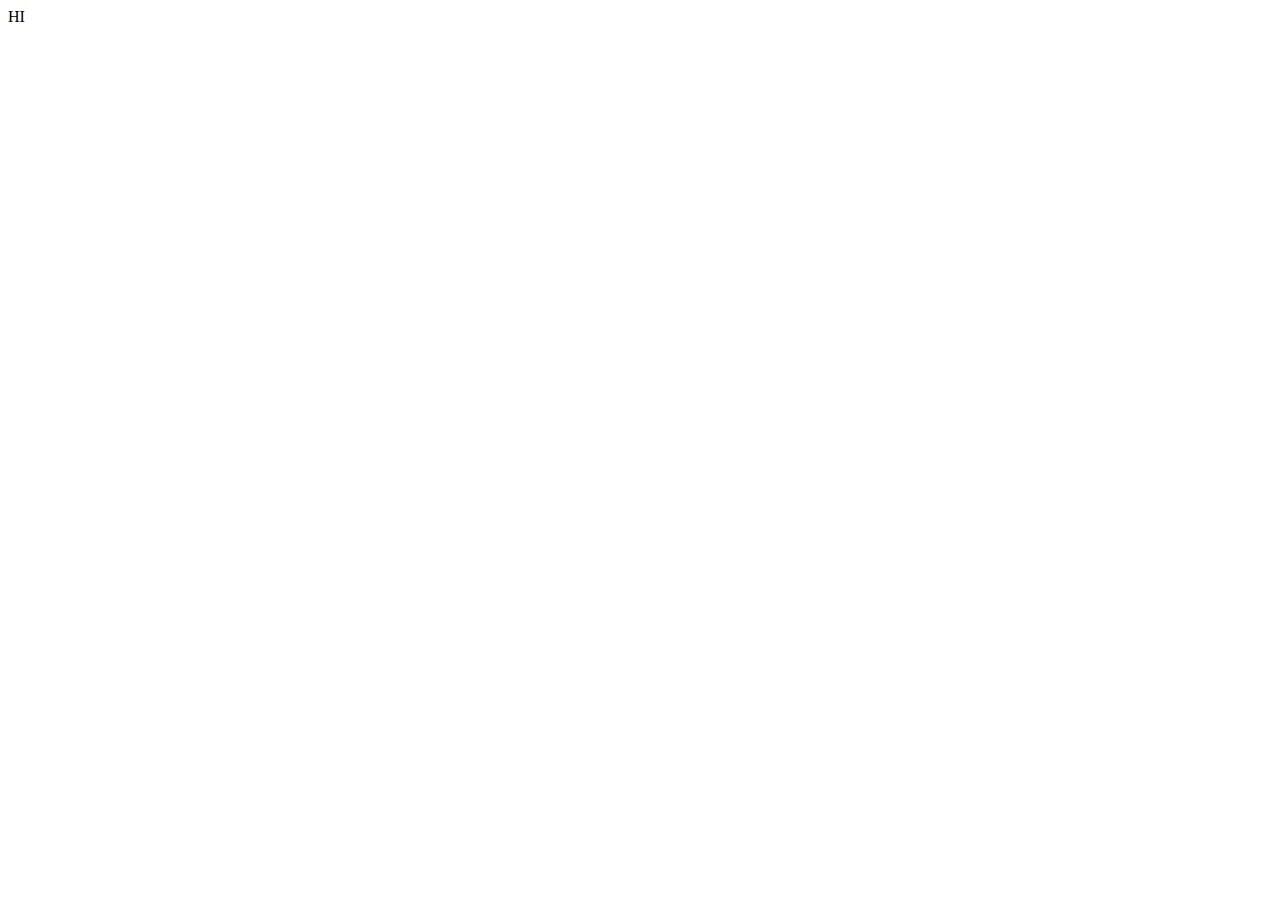
==== index.html @ 6204fdf6 "first commit" ====
<!DOCTYPE html>
<html lang="en">

<head>
    <meta charset="UTF-8">
    <meta name="viewport" content="width=device-width, initial-scale=1.0">
    <meta http-equiv="X-UA-Compatible" content="ie=edge">
    <title>Document</title>
</head>

<body>
HI
</body>

</html>
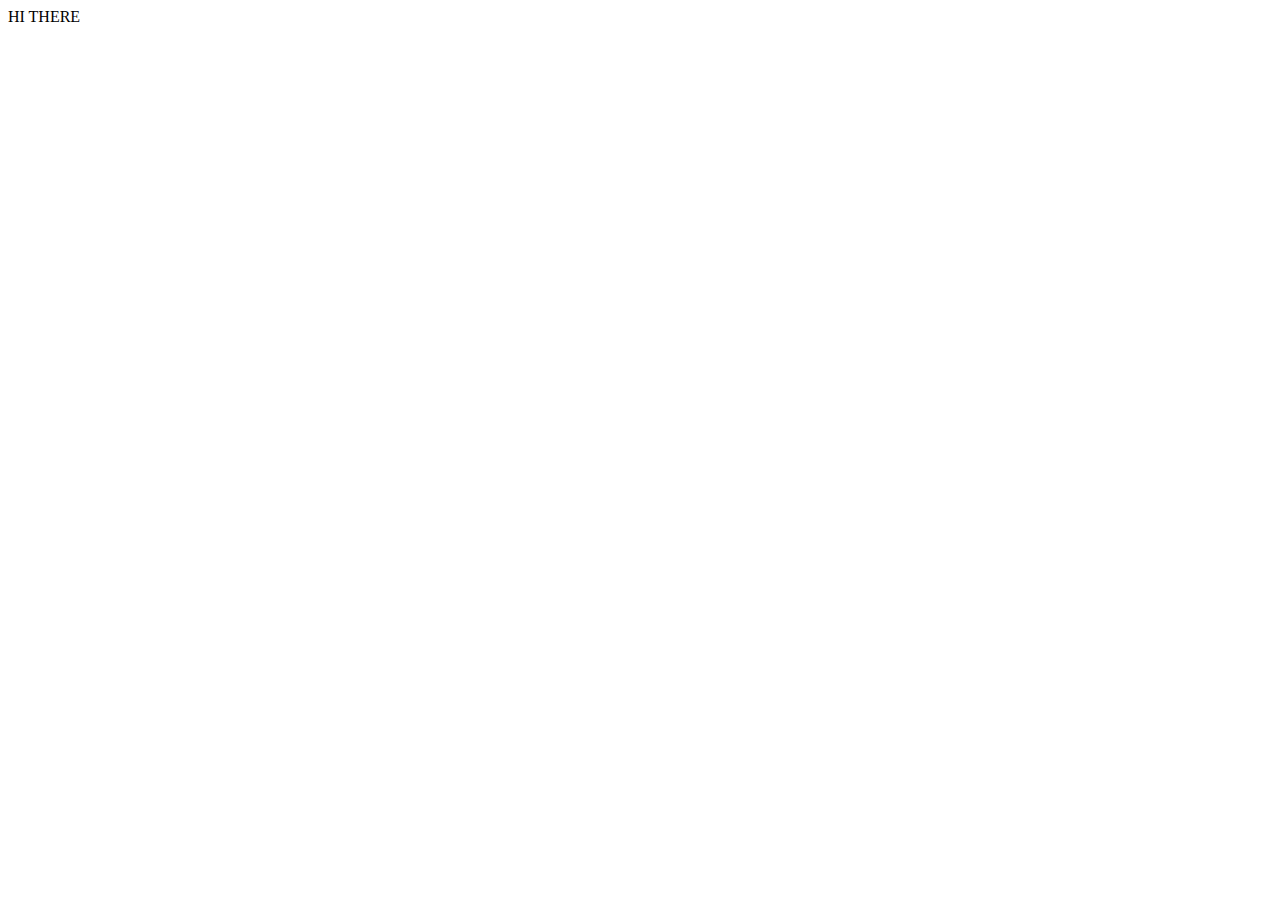
==== commit dec000cf: "test" ====
--- a/index.html
+++ b/index.html
@@ -9,7 +9,7 @@
 </head>
 
 <body>
-HI
+HI THERE
 </body>
 
 </html>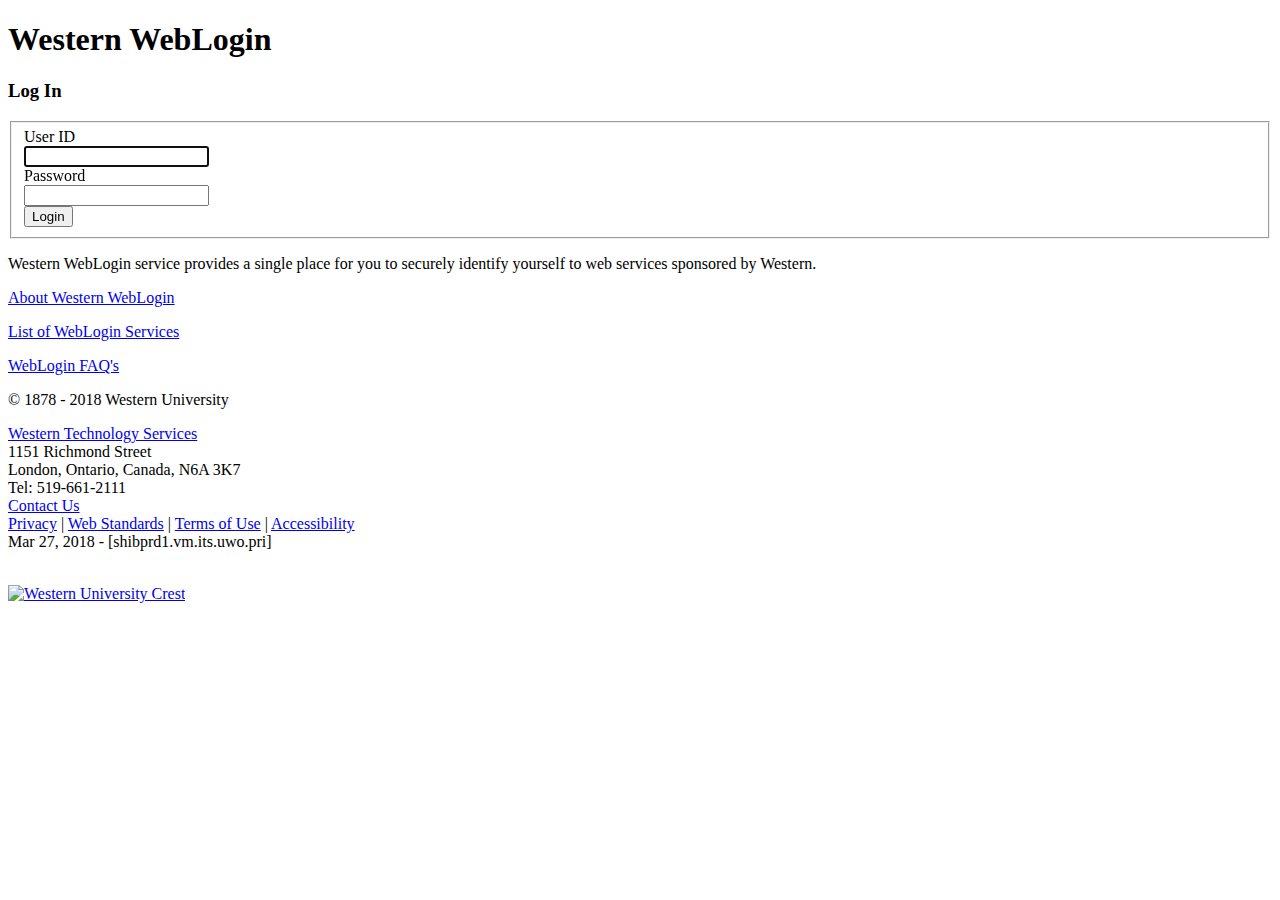
==== commit 65941a27: "Update index.html" ====
--- a/index.html
+++ b/index.html
@@ -1,15 +1,116 @@
+
 <!DOCTYPE html>
-<html lang="en">
+<html>
+  	<head>
+    	<meta charset="utf-8">
+    	<title>Western WebLogin - Log In</title>
+	<link rel="stylesheet" type="text/css" href="/idp/css/adt-styles.css">
+	<link rel="stylesheet" type="text/css" href="/idp/css/standard-menu.css">
+	<link rel="stylesheet" type="text/css" href="/idp/css/styles.css">
+	<link href="/idp/images/apple-icon.png" rel="apple-touch-icon">
+		<link href="/idp/images/favicon.ico" rel="shortcut icon">
+		<script src="/idp/js/jquery-1.js"></script>
+		<script src="/idp/js/jquery-ui.js"></script>
+		<script src="/idp/js/adt-contactForm.js"></script>
+		<noscript>
+			<link href="/idp/css/adt-noscript-styles.css" rel="stylesheet">
+		</noscript>
+  	</head>
+  	<body id="homepage">
+	
+	<!--masthead-->
+    <div id="masthead">
+        <h1>Western WebLogin</h1>
+	</div>
+    <!--end div masthead-->
+	
+    <div class="container_12">
+             <div class="grid_12">
+        <ul class="clearfix" id="menu">	
+		</ul>
+        </div><!--end div grid_12-->
+        
+		<div class="adt-mainContentArea">
+			<div class="grid_9">
+				<h3 class="title-bar-grey">Log In</h3>
+                           
+                <!-- Check for Authentication errors -->                           
+                
+                
+                     
+                     <div id="adt-fullPageLogin">
+                       <!-- The form tag -->       
+						<form action="/idp/profile/SAML2/POST/SSO?execution=e2s1" method="post" id="signInForm" class="adt-form adt-stacked">
+						<fieldset>
+							<!-- Display the login input fields here -->    
+							<div class="adt-labelContainer">
+								<label for="j_username">User ID</label>
+							</div>                   
+							<div class="adt-inputContainer">
+							<input name="j_username" id="j_username" autocapitalize="off" class="login" autofocus="" required="" type="text">
+							</div>
+                        
+							<div class="adt-labelContainer">
+								<label for="j_password">Password</label>
+							</div>                    
+							<div class="adt-inputContainer">
+							<input name="j_password" id="j_password" value="" required="" type="password">
+							</div>
+                        
+							<div class="adt-buttonContainer">
+								<input  class="adt-primaryAction" type="submit" name="_eventId_proceed" value="Login">
+							</div>
+						</fieldset>      
+						</form>
+					</div>	  <!-- end of adt-fullPageLogin -->
+			</div>        <!-- end of grid_9-->
+              
+            
+          <!-- Sidebar Component -->
+		  <div class="grid_3" id="sidebar" style="margin: 0;">
+		
+              <p>Western WebLogin service provides a single place for you to securely identify yourself to web services sponsored by Western.</p>
+                
+            <p><a href="http://wts.uwo.ca/weblogin/index.html" target="_blank">About Western WebLogin</a></p>
+              <p><a href="http://wts.uwo.ca/weblogin/list_of_services.html" target="_blank">List of WebLogin Services</a></p>
+              <p><a href="http://wts.uwo.ca/weblogin/faq.html" target="_blank">WebLogin FAQ's</a></p>
+		  </div>       <!-- end of Sidebar Component -->	
+        </div>        <!-- end of adt-mainContentArea-->
 
-<head>
-    <meta charset="UTF-8">
-    <meta name="viewport" content="width=device-width, initial-scale=1.0">
-    <meta http-equiv="X-UA-Compatible" content="ie=edge">
-    <title>Document</title>
-</head>
+		<!-- Footer Component -->
+        <div class="grid_12" id="footer">
+            <div class="grid_5">
+                <p class="copyright">© 1878 - 2018 Western University</p>
+				<p class="footercontact">
+					<a href="http://wts.uwo.ca/" target="_blank">Western Technology Services</a><br>
+					1151 Richmond Street<br>
+                    London, Ontario, Canada, N6A 3K7<br>
+                    Tel: 519-661-2111<br>
+					<a href="http://wts.uwo.ca/about-wts/contact.html">Contact Us</a><br>
+					<a href="http://www.uwo.ca/privacy/index.html" title="Privacy" target="_blank">Privacy</a> |
+					<a href="http://communications.uwo.ca/comms/web_design/standards/index.html" title="Web Standards" target="_blank">Web Standards</a> |
+					<a href="http://communications.uwo.ca/comms/terms_of_use.html" title="Terms of Use" target="_blank">Terms of Use</a>  | 
+					<a href="http://accessibility.uwo.ca/" target="_blank">Accessibility</a><br>
+					Mar 27, 2018 - [shibprd1.vm.its.uwo.pri]
+				</p>
+            </div>
 
-<body>
-HI THERE
-</body>
+            <div class="grid_4">
+				&nbsp;
+            </div>
 
-</html>+            <div class="footer-logos">
+                <a href="http://www.uwo.ca/" title="Western Home Page" target="_blank"><img alt="Western University Crest" title="Western University Crest" id="footer-logo" src="/idp/images/crest-stack-3.png" height="85" width="80"></a>
+            </div>
+
+        </div>            <!-- end of Footer Component -->
+
+        <div class="clear"></div>
+    </div>                <!--end div grid_12-->
+	<div class="clear"></div>
+                    <!--end div wrapper-->
+<div class="clear"></div>
+
+  
+
+</body></html>
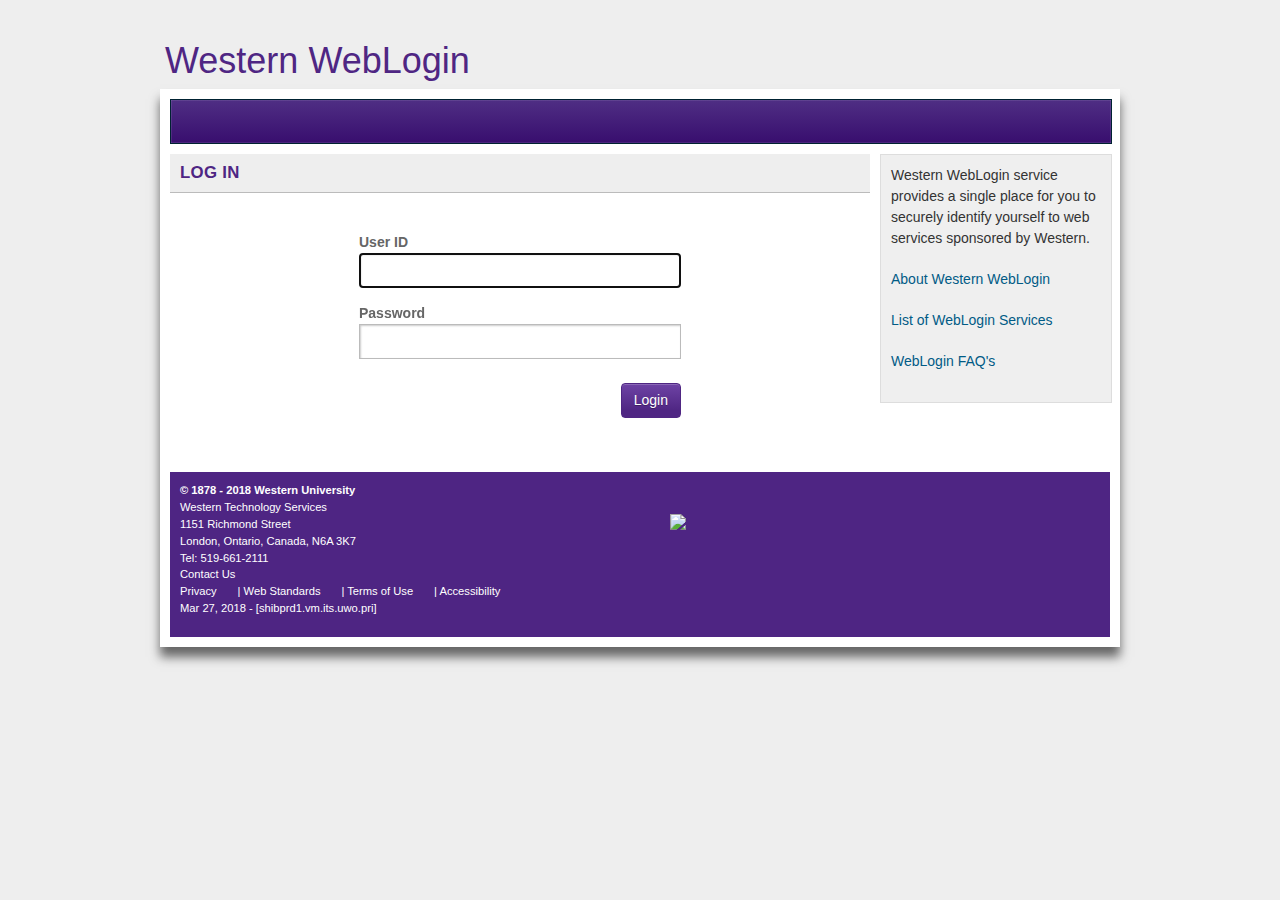
==== commit 9c9a09a7: "Update index.html" ====
--- a/index.html
+++ b/index.html
@@ -4,9 +4,9 @@
   	<head>
     	<meta charset="utf-8">
     	<title>Western WebLogin - Log In</title>
-	<link rel="stylesheet" type="text/css" href="/idp/css/adt-styles.css">
-	<link rel="stylesheet" type="text/css" href="/idp/css/standard-menu.css">
-	<link rel="stylesheet" type="text/css" href="/idp/css/styles.css">
+	<link rel="stylesheet" type="text/css" href="adt-styles.css">
+	<link rel="stylesheet" type="text/css" href="standard-menu.css">
+	<link rel="stylesheet" type="text/css" href="styles.css">
 	<link href="/idp/images/apple-icon.png" rel="apple-touch-icon">
 		<link href="/idp/images/favicon.ico" rel="shortcut icon">
 		<script src="/idp/js/jquery-1.js"></script>
--- a/adt-styles.css
+++ b/adt-styles.css
@@ -0,0 +1,1450 @@
+/**************************************
+ WTS's Application Development Team's
+ Custom Stylesheet for Web Applications
+
+ v1.5
+**************************************/
+
+body {  
+    border-top: 4px solid #4e2583;
+}
+.center {
+    text-align:center;
+}
+/** no longer needed; produces too much space
+a[target="_blank"] {
+        margin-right:1em;
+}
+*/
+a[target="_blank"]:after {
+    content:" ";
+    display:inline-block;
+    width:15px;
+    height:10px;
+    background:transparent right center no-repeat url('../images/ex-link-alt.png');
+}
+/** styles the external link image from menu links without ex-link image  **/
+#menu li.small a[target="_blank"]:after, #menu li.medium a[target="_blank"]:after {
+    content:" ";
+    background:transparent right center no-repeat url('../images/ex-link.png');
+}
+#menu li.small:hover a[target="_blank"]:after, #menu li.medium:hover a[target="_blank"]:after {
+    content:" ";
+    background:transparent right center no-repeat url('../images/ex-link-alt.png');
+}
+
+/** removes external link image from menu links with ex-link image already  **/
+#menu li.small a.ex-link[target="_blank"], #menu li.medium a.ex-link[target="_blank"] {
+    margin-right:0;
+}
+#menu li.small a.ex-link[target="_blank"]:after, #menu li.medium a.ex-link[target="_blank"]:after {
+    content:"";
+    display:inline;
+    width:0;
+    height:0;
+    background:none; 
+}
+
+#menu li:hover div a:hover {
+    /* color:#029feb; */  /* Causes contrast errors - very log contrast */
+    color:#0272aa;
+    /*color:#005a96;*/
+}
+#footer {
+    margin-top:10px; /*overrides Western template*/
+    padding-bottom:10px; /*overrides Western template*/
+}
+
+#footer a[target="_blank"] {
+    margin-right:0.25em;
+}
+#footer a[target="_blank"]:after {
+    content:" ";
+    background:transparent right center no-repeat url('../images/ex-link.png');
+}
+#footer a[title="Western Home Page"]:after {
+    background:none; /** removes external link images from Western logo **/
+}
+.invalidField {
+    border:1px solid #900;
+    background-color:#fdd;
+}
+/** override Western template label error styling **/
+.adt-form label.error {
+    padding-left:0;
+    color:#900;
+}
+
+.adt-mainContentArea ul, .adt-mainContentArea ol {
+    margin:20px 0 20px 30px;
+}
+.adt-mainContentArea ul li {
+    list-style:disc;
+}
+.adt-mainContentArea ol li {
+    list-style:decimal;
+}
+#sidebar {
+    margin:0;
+}
+
+/** ADT Form Styles
+  * - basic styles for form elements 
+  **/
+.adt-form {
+    display:block;
+    width:100%;
+    margin:0 auto;
+}
+.adt-form fieldset {
+    position:relative;
+    -webkit-box-sizing: border-box; /* Safari/Chrome, other WebKit */
+    -moz-box-sizing: border-box;    /* Firefox, other Gecko */
+    box-sizing: border-box;         /* Opera/IE 8+ */
+    padding:1em;
+    border:0 none;
+}
+.ie7 .adt-form fieldset {
+    position:relative;
+    border:0 none;
+    margin-bottom:20px;
+}
+.adt-form legend {
+    display:none;
+    margin:0 auto 0 10px;
+} 
+.ie8 .adt-form legend, .ie9 .adt-form legend {
+    display:none;
+}
+.adt-form ol.adt-formOrder, .adt-form ol.adt-formOrder > li {
+    margin:0;
+    padding:0;
+    list-style:none outside none;
+}
+.adt-form label, .adt-form .adt-formGroupLabel {
+    display:inline-block;
+    margin:1em 0 0 0;
+    line-height:1.6;
+    color:#666;
+    font-weight:bold;
+}
+
+.adt-form .adt-required:after,.adt-form .adt-formGroupLabel.adt-required:after
+{
+    content:" *";
+    color:#900;	
+}
+
+.adt-form input[type="text"], .adt-form input[type="email"], .adt-form input[type="password"],
+.adt-form input[type="date"], .adt-form input[type="url"], .adt-form input[type="search"],
+.adt-form input[type="tel"], .adt-form input[type="color"], .adt-form textarea {
+    margin:0;
+    padding:5px;
+    border:1px solid #bbb;
+    box-shadow:1px 1px 2px #ccc inset;
+    -webkit-box-sizing: border-box; /* Safari/Chrome, other WebKit */
+    -moz-box-sizing: border-box;    /* Firefox, other Gecko */
+    box-sizing: border-box;         /* Opera/IE 8+ */
+    background-color:#fff;
+    font-family:inherit;
+    font-size:inherit;
+    color:#000;
+}
+.adt-form input[type="text"], .adt-form input[type="email"], .adt-form input[type="password"],
+.adt-form input[type="date"], .adt-form input[type="url"], .adt-form input[type="search"],
+.adt-form input[type="tel"], .adt-form input[type="color"] {
+    height:2em;
+}
+.adt-form textarea {
+    height:6em;
+}
+
+/* Disabled textual form fields */
+.adt-form input[type="text"]:disabled,
+.adt-form input[type="email"]:disabled,
+.adt-form input[type="password"]:disabled,
+.adt-form input[type="date"]:disabled,
+.adt-form input[type="url"]:disabled,
+.adt-form input[type="search"]:disabled,
+.adt-form input[type="tel"]:disabled,
+.adt-form input[type="color"]:disabled,
+.adt-form textarea:disabled
+{
+    background-color:#eee;
+    color:#424242;
+}
+
+.adt-form input[type="checkbox"], .adt-form input[type="radio"] {
+    display: inline-block;
+    width: auto;
+    margin-top:10px;
+}
+.adt-form input[type="checkbox"] {
+    position:relative;
+    bottom:1px;
+}
+.adt-form .adt-radioAndCheckboxParallelGroupContainer label, 
+.adt-form .adt-radioAndCheckboxStackedGroupContainer label 
+{
+    margin-top:0;
+    font-weight:normal;
+}
+.adt-form .adt-radioAndCheckboxParallelGroupContainer label 
+{
+    margin-right:1em; /* add space between parallel items; don't add to stacked group container because it affects inline in IE when stacked */
+}
+.adt-form .adt-radioAndCheckboxStackedGroupContainer label {
+    display:inline; 
+}
+.adt-form .adt-radioAndCheckboxStackedGroupContainer label:after {
+    content:"\A";
+    white-space:pre;
+}
+.adt-form .adt-radioAndCheckboxParallelGroupContainer input[type="radio"], 
+.adt-form .adt-radioAndCheckboxStackedGroupContainer input[type="radio"] {
+    display:inline-block; 
+}
+
+/* standardize input buttons across browsers and operating systems */
+.adt-form input[type="submit"],.adt-form input[type="button"],.adt-form input[type="reset"] {
+    display:inline-block;
+    width:auto;
+    margin: 10px 3px 10px 0;
+    padding: 6px 12px;
+    border: 1px solid #ddd;
+    border-radius:4px;
+    background: #fefefe;
+    background: -moz-linear-gradient(top, #fefefe 0%, #eee 100%);
+    background: -webkit-gradient(linear, left top, left bottom, color-stop(0%, #fefefe),color-stop(100%, #eee));
+    background: -webkit-linear-gradient(top, #fefefe 0%, #eee 100%);
+    background: -o-linear-gradient(top, #fefefe 0%, #eee 100%);
+    background: -ms-linear-gradient(top, #fefefe 0%, #eee 100%);
+    background: linear-gradient(#fefefe 0%, #eee 100%);
+    color: #333;
+    font-size: 14px;
+    line-height: 1.5;
+    font-weight: normal;
+    text-shadow: 0 2px 3px #fff;
+    text-align: center;
+    vertical-align: middle;
+    white-space: nowrap;
+    cursor: pointer;
+}
+.adt-form input[type="submit"]:hover,.adt-form input[type="button"]:hover,.adt-form input[type="reset"]:hover,
+.adt-form input[type="submit"]:focus,.adt-form input[type="button"]:focus,.adt-form input[type="reset"]:focus 
+{
+    background: #eee;
+    background: -moz-linear-gradient(top, #fefefe 0%, #d7d7d7 100%);
+    background: -webkit-gradient(linear, left top, left bottom, color-stop(0%, #fefefe),color-stop(100%, #d7d7d7));
+    background: -webkit-linear-gradient(top, #fefefe 0%, #d7d7d7 100%);
+    background: -o-linear-gradient(top, #fefefe 0%, #d7d7d7 100%);
+    background: -ms-linear-gradient(top, #fefefe 0%, #d7d7d7 100%);
+    background: linear-gradient(#fefefe 0%, #d7d7d7 100%);
+    border-color:#bbb;
+}
+.adt-form input[type="submit"]:active,.adt-form input[type="button"]:active,.adt-form input[type="reset"]:active 
+{
+    background: #d7d7d7;
+    background: -moz-linear-gradient(top, #fefefe 0%, #d7d7d7 100%);
+    background: -webkit-gradient(linear, left top, left bottom, color-stop(0%, #fefefe),color-stop(100%, #d7d7d7));
+    background: -webkit-linear-gradient(top, #fefefe 0%, #d7d7d7 100%);
+    background: -o-linear-gradient(top, #fefefe 0%, #d7d7d7 100%);
+    background: -ms-linear-gradient(top, #fefefe 0%, #d7d7d7 100%);
+    background: linear-gradient(#fefefe 0%, #d7d7d7 100%);
+    border-color:#bbb;
+    box-shadow:0 0 10px 2px rgba(0, 0, 0, 0.4) inset;
+}
+.adt-form input[type="submit"][disabled="disabled"],
+.adt-form input[type="button"][disabled="disabled"],
+.adt-form input[type="reset"][disabled="disabled"],
+.adt-form input[type="submit"][disabled="true"],
+.adt-form input[type="button"][disabled="true"],
+.adt-form input[type="reset"][disabled="true"],
+.adt-form input[type="submit"][class="disabled"],
+.adt-form input[type="button"][class="disabled"],
+.adt-form input[type="reset"][class="disabled"],
+input[type="submit"][disabled="true"],
+input[type="button"][disabled="true"],
+input[type="reset"][disabled="true"],
+input[type="submit"][disabled],
+input[type="button"][disabled],
+input[type="reset"][disabled],
+input[type="submit"][class="disabled"],
+input[type="button"][class="disabled"],
+input[type="reset"][class="disabled"],
+.adt-form input[type="submit"][disabled="disabled"]:hover,
+.adt-form input[type="button"][disabled="disabled"]:hover,
+.adt-form input[type="reset"][disabled="disabled"]:hover,
+.adt-form input[type="submit"][disabled="true"]:hover,
+.adt-form input[type="button"][disabled="true"]:hover,
+.adt-form input[type="reset"][disabled="true"]:hover,
+.adt-form input[type="submit"][class="disabled"]:hover,
+.adt-form input[type="button"][class="disabled"]:hover,
+.adt-form input[type="reset"][class="disabled"]:hover,
+input[type="submit"][disabled="true"]:hover,
+input[type="button"][disabled="true"]:hover,
+input[type="reset"][disabled="true"]:hover,
+input[type="submit"][disabled]:hover,
+input[type="button"][disabled]:hover,
+input[type="reset"][disabled]:hover,
+input[type="submit"][class="disabled"]:hover,
+input[type="button"][class="disabled"]:hover,
+input[type="reset"][class="disabled"]:hover,
+.adt-form input[type="submit"][disabled="disabled"]:active,
+.adt-form input[type="button"][disabled="disabled"]:active,
+.adt-form input[type="reset"][disabled="disabled"]:active,
+.adt-form input[type="submit"][disabled="true"]:active,
+.adt-form input[type="button"][disabled="true"]:active,
+.adt-form input[type="reset"][disabled="true"]:active,
+.adt-form input[type="submit"][class="disabled"]:active,
+.adt-form input[type="button"][class="disabled"]:active,
+.adt-form input[type="reset"][class="disabled"]:active,
+input[type="submit"][disabled="true"]:active,
+input[type="button"][disabled="true"]:active,
+input[type="reset"][disabled="true"]:active,
+input[type="submit"][disabled]:active,
+input[type="button"][disabled]:active,
+input[type="reset"][disabled]:active,
+input[type="submit"][class="disabled"]:active,
+input[type="button"][class="disabled"]:active,
+input[type="reset"][class="disabled"]:active,
+.adt-form input[type="submit"][disabled="disabled"]:focus,
+.adt-form input[type="button"][disabled="disabled"]:focus,
+.adt-form input[type="reset"][disabled="disabled"]:focus,
+.adt-form input[type="submit"][disabled="true"]:focus,
+.adt-form input[type="button"][disabled="true"]:focus,
+.adt-form input[type="reset"][disabled="true"]:focus,
+.adt-form input[type="submit"][class="disabled"]:focus,
+.adt-form input[type="button"][class="disabled"]:focus,
+.adt-form input[type="reset"][class="disabled"]:focus,
+input[type="submit"][disabled="true"]:focus,
+input[type="button"][disabled="true"]:focus,
+input[type="reset"][disabled="true"]:focus,
+input[type="submit"][disabled]:focus,
+input[type="button"][disabled]:focus,
+input[type="reset"][disabled]:focus,
+input[type="submit"][class="disabled"]:focus,
+input[type="button"][class="disabled"]:focus,
+input[type="reset"][class="disabled"]:focus
+{
+    background: #eee;
+    border-color:#ddd;
+    box-shadow:none;
+    color: #bbb;
+    cursor: default;
+}
+
+/* Primary buttons */
+.adt-form input[type="submit"].adt-primaryAction,.adt-form input[type="button"].adt-primaryAction,.adt-form input[type="reset"].adt-primaryAction 
+{
+    float:right;
+    border-color:#4f2683;
+    background:#4f2683;
+    background: -moz-linear-gradient(top, #6e43a5 0%, #4f2683 80%);
+    background: -webkit-gradient(linear, left top, left bottom, color-stop(0%, #6e43a5),color-stop(80%, #4f2683));
+    background: -webkit-linear-gradient(top, #6e43a5 0%, #4f2683 80%);
+    background: -o-linear-gradient(top, #6e43a5 0%, #4f2683 80%);
+    background: -ms-linear-gradient(top, #6e43a5 0%, #4f2683 80%);
+    background: linear-gradient(#6e43a5 0%, #4f2683 80%);
+    box-shadow:0 1px 0 rgba(255, 255, 255, 0.2) inset;
+    color:#fff;
+    text-shadow: 0 1px 0 rgba(0, 0, 0, 0.3);
+}
+.adt-form input[type="submit"].adt-primaryAction:hover,.adt-form input[type="button"].adt-primaryAction:hover,.adt-form input[type="reset"].adt-primaryAction:hover,
+.adt-form input[type="submit"].adt-primaryAction:focus,.adt-form input[type="button"].adt-primaryAction:focus,.adt-form input[type="reset"].adt-primaryAction:focus 
+{
+    background:#552c8a;
+    background: -moz-linear-gradient(top, #552c8a 0%, #4f2683 80%);
+    background: -webkit-gradient(linear, left top, left bottom, color-stop(0%, #552c8a), color-stop(80%, #4f2683));
+    background: -webkit-linear-gradient(top, #552c8a 0%, #4f2683 80%);
+    background: -o-linear-gradient(top, #552c8a 0%, #4f2683 80%);
+    background: -ms-linear-gradient(top, #552c8a 0%, #4f2683 80%);
+    background: linear-gradient(#552c8a 0%, #4f2683 80%);
+}
+.adt-form input[type="submit"].adt-primaryAction:active,.adt-form input[type="button"].adt-primaryAction:active,.adt-form input[type="reset"].adt-primaryAction:active 
+{
+    background:#452e62;
+    background: -moz-linear-gradient(top, #452e62 0%, #4f2683 100%);
+    background: -webkit-gradient(linear, left top, left bottom, color-stop(0%, #452e62), color-stop(100%, #4f2683));
+    background: -webkit-linear-gradient(top, #452e62 0%, #4f2683 100%);
+    background: -o-linear-gradient(top, #452e62 0%, #4f2683 100%);
+    background: -ms-linear-gradient(top, #452e62 0%, #4f2683 100%);
+    background: linear-gradient(#452e62 0%, #4f2683 100%);
+    box-shadow:0 0 10px 2px rgba(0, 0, 0, 0.6) inset;
+}
+
+/* Specialized buttons */
+.adt-form input[type="submit"].adt-goAction,.adt-form input[type="button"].adt-goAction,.adt-form input[type="reset"].adt-goAction 
+{
+    border-color:#006d08;
+    background:#1a9419;
+    background:-moz-linear-gradient(top, #1a9419 0%, #006d08 100%);
+    background:-webkit-gradient(linear, left top, left bottom, color-stop(0%, #1a9419), color-stop(100%, #006d08));
+    background:-webkit-linear-gradient(top, #1a9419 0%, #006d08 100%);
+    background:-o-linear-gradient(top, #1a9419 0%, #006d08 100%);
+    background:-ms-linear-gradient(top, #1a9419 0%, #006d08 100%);
+    background:linear-gradient(#1a9419 0%, #006d08 100%);
+    box-shadow:0 1px 0 rgba(255, 255, 255, 0.2) inset;
+    color:#fff;
+    text-shadow:0 1px 0 rgba(0, 0, 0, 0.3);
+}
+.adt-form input[type="submit"].adt-goAction:hover,.adt-form input[type="button"].adt-goAction:hover,.adt-form input[type="reset"].adt-goAction:hover,
+.adt-form input[type="submit"].adt-goAction:focus,.adt-form input[type="button"].adt-goAction:focus,.adt-form input[type="reset"].adt-goAction:focus
+{
+    background:#07780d;
+    background:-moz-linear-gradient(top, #07780d 0%, #006d08 100%);
+    background:-webkit-gradient(linear, left top, left bottom, color-stop(0%, #07780d), color-stop(100%, #006d08));
+    background:-webkit-linear-gradient(top, #07780d 0%, #006d08 100%);
+    background:-o-linear-gradient(top, #07780d 0%, #006d08 100%);
+    background:-ms-linear-gradient(top, #07780d 0%, #006d08 100%);
+    background:linear-gradient(#07780d 0%, #006d08 100%);
+}
+.adt-form input[type="submit"].adt-goAction:active,.adt-form input[type="button"].adt-goAction:active,.adt-form input[type="reset"].adt-goAction:active 
+{
+    background:#234723;
+    background:linear-gradient(to bottom, #234723, #1a5c19);
+    background:-moz-linear-gradient(top, #234723 0%, #1a5c19 100%);
+    background:-webkit-gradient(linear, left top, left bottom, color-stop(0%, #234723), color-stop(100%, #1a5c19));
+    background:-webkit-linear-gradient(top, #234723 0%, #1a5c19 100%);
+    background:-o-linear-gradient(top, #234723 0%, #1a5c19 100%);
+    background:-ms-linear-gradient(top, #234723 0%, #1a5c19 100%);
+    background:linear-gradient(#234723 0%, #1a5c19 100%);
+    box-shadow:0 0 10px 2px rgba(0, 0, 0, 0.6) inset;	
+}
+.adt-form input[type="submit"].adt-stopAction,.adt-form input[type="button"].adt-stopAction,.adt-form input[type="reset"].adt-stopAction 
+{
+    border-color:#bc0002;
+    background:#de0002;
+    background:-moz-linear-gradient(top, #de0002 0%, #920005 100%);
+    background:-webkit-gradient(linear, left top, left bottom, color-stop(0%, #de0002), color-stop(100%, #920005));
+    background:-webkit-linear-gradient(top, #de0002 0%, #920005 100%);
+    background:-o-linear-gradient(top, #de0002 0%, #920005 100%);
+    background:-ms-linear-gradient(top, #de0002 0%, #920005 100%);
+    background:linear-gradient(#de0002 0%, #920005 100%);
+    box-shadow:0 1px 0 rgba(255, 255, 255, 0.3) inset;
+    color:#fff;
+    text-shadow:0 1px 0 rgba(0, 0, 0, 0.3);
+}
+.adt-form input[type="submit"].adt-stopAction:hover,.adt-form input[type="button"].adt-stopAction:hover,.adt-form input[type="reset"].adt-stopAction:hover 
+{
+    border-color:#920005;
+    background:#bc0002;
+    background:-moz-linear-gradient(top, #bc0002 0%, #920005 100%);
+    background:-webkit-gradient(linear, left top, left bottom, color-stop(0%, #bc0002), color-stop(100%, #920005));
+    background:-webkit-linear-gradient(top, #bc0002 0%, #920005 100%);
+    background:-o-linear-gradient(top, #bc0002 0%, #920005 100%);
+    background:-ms-linear-gradient(top, #bc0002 0%, #920005 100%);
+    background:linear-gradient(#bc0002 0%, #920005 100%);
+}
+.adt-form input[type="submit"].adt-stopAction:active,.adt-form input[type="button"].adt-stopAction:active,.adt-form input[type="reset"].adt-stopAction:active 
+{
+    background:#630004;
+    background:-moz-linear-gradient(top, #630004 0%, #8f0002 100%);
+    background:-webkit-gradient(linear, left top, left bottom, color-stop(0%, #630004), color-stop(100%, #8f0002));
+    background:-webkit-linear-gradient(top, #630004 0%, #8f0002 100%);
+    background:-o-linear-gradient(top, #630004 0%, #8f0002 100%);
+    background:-ms-linear-gradient(top, #630004 0%, #8f0002 100%);
+    background:linear-gradient(#630004 0%, #8f0002 100%);
+    box-shadow:0 0 8px 2px rgba(0, 0, 0, 0.4) inset;
+}
+
+/* Disable specialized buttons */
+.adt-form input[type="submit"].adt-primaryAction[disabled="true"],
+.adt-form input[type="button"].adt-primaryAction[disabled="true"],
+.adt-form input[type="reset"].adt-primaryAction[disabled="true"],
+.adt-form input[type="submit"].adt-primaryAction[disabled],
+.adt-form input[type="button"].adt-primaryAction[disabled],
+.adt-form input[type="reset"].adt-primaryAction[disabled],
+.adt-form input[type="submit"].adt-primaryAction[class="disabled"],
+.adt-form input[type="button"].adt-primaryAction[class="disabled"],
+.adt-form input[type="reset"].adt-primaryAction[class="disabled"],
+.adt-form input[type="submit"].adt-primaryAction[disabled="true"]:hover,
+.adt-form input[type="button"].adt-primaryAction[disabled="true"]:hover,
+.adt-form input[type="reset"].adt-primaryAction[disabled="true"]:hover,
+.adt-form input[type="submit"].adt-primaryAction[disabled]:hover,
+.adt-form input[type="button"].adt-primaryAction[disabled]:hover,
+.adt-form input[type="reset"].adt-primaryAction[disabled]:hover,
+.adt-form input[type="submit"].adt-primaryAction[class="disabled"]:hover,
+.adt-form input[type="button"].adt-primaryAction[class="disabled"]:hover,
+.adt-form input[type="reset"].adt-primaryAction[class="disabled"]:hover,
+.adt-form input[type="submit"].adt-primaryAction[disabled="true"]:focus,
+.adt-form input[type="button"].adt-primaryAction[disabled="true"]:focus,
+.adt-form input[type="reset"].adt-primaryAction[disabled="true"]:focus,
+.adt-form input[type="submit"].adt-primaryAction[disabled]:focus,
+.adt-form input[type="button"].adt-primaryAction[disabled]:focus,
+.adt-form input[type="reset"].adt-primaryAction[disabled]:focus,
+.adt-form input[type="submit"].adt-primaryAction[class="disabled"]:focus,
+.adt-form input[type="button"].adt-primaryAction[class="disabled"]:focus,
+.adt-form input[type="reset"].adt-primaryAction[class="disabled"]:focus,
+.adt-form input[type="submit"].adt-primaryAction[disabled="true"]:active,
+.adt-form input[type="button"].adt-primaryAction[disabled="true"]:active,
+.adt-form input[type="reset"].adt-primaryAction[disabled="true"]:active,
+.adt-form input[type="submit"].adt-primaryAction[disabled]:active,
+.adt-form input[type="button"].adt-primaryAction[disabled]:active,
+.adt-form input[type="reset"].adt-primaryAction[disabled]:active,
+.adt-form input[type="submit"].adt-primaryAction[class="disabled"]:active,
+.adt-form input[type="button"].adt-primaryAction[class="disabled"]:active,
+.adt-form input[type="reset"].adt-primaryAction[class="disabled"]:active,
+
+.adt-form input[type="submit"].adt-goAction[disabled="true"],
+.adt-form input[type="button"].adt-goAction[disabled="true"],
+.adt-form input[type="reset"].adt-goAction[disabled="true"],
+.adt-form input[type="submit"].adt-goAction[disabled],
+.adt-form input[type="button"].adt-goAction[disabled],
+.adt-form input[type="reset"].adt-goAction[disabled],
+.adt-form input[type="submit"].adt-goAction[class="disabled"],
+.adt-form input[type="button"].adt-goAction[class="disabled"],
+.adt-form input[type="reset"].adt-goAction[class="disabled"],
+.adt-form input[type="submit"].adt-goAction[disabled="true"]:hover,
+.adt-form input[type="button"].adt-goAction[disabled="true"]:hover,
+.adt-form input[type="reset"].adt-goAction[disabled="true"]:hover,
+.adt-form input[type="submit"].adt-goAction[disabled]:hover,
+.adt-form input[type="button"].adt-goAction[disabled]:hover,
+.adt-form input[type="reset"].adt-goAction[disabled]:hover,
+.adt-form input[type="submit"].adt-goAction[class="disabled"]:hover,
+.adt-form input[type="button"].adt-goAction[class="disabled"]:hover,
+.adt-form input[type="reset"].adt-goAction[class="disabled"]:hover,
+.adt-form input[type="submit"].adt-goAction[disabled="true"]:focus,
+.adt-form input[type="button"].adt-goAction[disabled="true"]:focus,
+.adt-form input[type="reset"].adt-goAction[disabled="true"]:focus,
+.adt-form input[type="submit"].adt-goAction[disabled]:focus,
+.adt-form input[type="button"].adt-goAction[disabled]:focus,
+.adt-form input[type="reset"].adt-goAction[disabled]:focus,
+.adt-form input[type="submit"].adt-goAction[class="disabled"]:focus,
+.adt-form input[type="button"].adt-goAction[class="disabled"]:focus,
+.adt-form input[type="reset"].adt-goAction[class="disabled"]:focus,
+.adt-form input[type="submit"].adt-goAction[disabled="true"]:active,
+.adt-form input[type="button"].adt-goAction[disabled="true"]:active,
+.adt-form input[type="reset"].adt-goAction[disabled="true"]:active,
+.adt-form input[type="submit"].adt-goAction[disabled]:active,
+.adt-form input[type="button"].adt-goAction[disabled]:active,
+.adt-form input[type="reset"].adt-goAction[disabled]:active,
+.adt-form input[type="submit"].adt-goAction[class="disabled"]:active,
+.adt-form input[type="button"].adt-goAction[class="disabled"]:active,
+.adt-form input[type="reset"].adt-goAction[class="disabled"]:active,
+
+.adt-form input[type="submit"].adt-stopAction[disabled="true"],
+.adt-form input[type="button"].adt-stopAction[disabled="true"],
+.adt-form input[type="reset"].adt-stopAction[disabled="true"],
+.adt-form input[type="submit"].adt-stopAction[disabled],
+.adt-form input[type="button"].adt-stopAction[disabled],
+.adt-form input[type="reset"].adt-stopAction[disabled],
+.adt-form input[type="submit"].adt-stopAction[class="disabled"],
+.adt-form input[type="button"].adt-stopAction[class="disabled"],
+.adt-form input[type="reset"].adt-stopAction[class="disabled"],
+.adt-form input[type="submit"].adt-stopAction[disabled="true"]:hover,
+.adt-form input[type="button"].adt-stopAction[disabled="true"]:hover,
+.adt-form input[type="reset"].adt-stopAction[disabled="true"]:hover,
+.adt-form input[type="submit"].adt-stopAction[disabled]:hover,
+.adt-form input[type="button"].adt-stopAction[disabled]:hover,
+.adt-form input[type="reset"].adt-stopAction[disabled]:hover,
+.adt-form input[type="submit"].adt-stopAction[class="disabled"]:hover,
+.adt-form input[type="button"].adt-stopAction[class="disabled"]:hover,
+.adt-form input[type="reset"].adt-stopAction[class="disabled"]:hover,
+.adt-form input[type="submit"].adt-stopAction[disabled="true"]:focus,
+.adt-form input[type="button"].adt-stopAction[disabled="true"]:focus,
+.adt-form input[type="reset"].adt-stopAction[disabled="true"]:focus,
+.adt-form input[type="submit"].adt-stopAction[disabled]:focus,
+.adt-form input[type="button"].adt-stopAction[disabled]:focus,
+.adt-form input[type="reset"].adt-stopAction[disabled]:focus,
+.adt-form input[type="submit"].adt-stopAction[class="disabled"]:focus,
+.adt-form input[type="button"].adt-stopAction[class="disabled"]:focus,
+.adt-form input[type="reset"].adt-stopAction[class="disabled"]:focus,
+.adt-form input[type="submit"].adt-stopAction[disabled="true"]:active,
+.adt-form input[type="button"].adt-stopAction[disabled="true"]:active,
+.adt-form input[type="reset"].adt-stopAction[disabled="true"]:active,
+.adt-form input[type="submit"].adt-stopAction[disabled]:active,
+.adt-form input[type="button"].adt-stopAction[disabled]:active,
+.adt-form input[type="reset"].adt-stopAction[disabled]:active,
+.adt-form input[type="submit"].adt-stopAction[class="disabled"]:active,
+.adt-form input[type="button"].adt-stopAction[class="disabled"]:active,
+.adt-form input[type="reset"].adt-stopAction[class="disabled"]:active
+{
+    background: #eeeeee;
+    border-color:#ddd;
+    box-shadow:none;
+    color: #bbb;
+    text-shadow: 0 2px 3px #fff;
+    cursor: default;
+}
+
+/* button container */
+.adt-form .adt-buttonContainer {
+    display:block;
+    padding-top:1em;
+    text-align:right;
+}
+.adt-form .adt-buttonContainer:after {
+    content:" ";
+    display:block;
+    clear:both;
+}
+/** For IE 6/7 only: included to trigger hasLayout and contain floats. */
+.adt-form .adt-buttonContainer {
+    *zoom: 1;
+}
+.adt-buttonContainer input[type="submit"], .adt-buttonContainer input[type="button"], .adt-buttonContainer input[type="reset"] {
+    margin:10px 0 0 10px;
+}
+.adt-form p.adt-indicatesRequired {
+    position:relative;
+    margin:0.5em 0;
+    /*color:#999;*/
+    color: #6a6a6a;
+    text-align:left;
+}
+
+
+/** ADT Parallel Form Styles
+  * - side-by-side design for an adt-form
+  * - assumes .adt-form is also applied
+  **/
+.adt-form.adt-parallel .adt-labelContainer {
+    display:inline-block;
+    position:relative;
+    -webkit-box-sizing: border-box; /* Safari/Chrome, other WebKit */
+    -moz-box-sizing: border-box;    /* Firefox, other Gecko */
+    box-sizing: border-box;         /* Opera/IE 8+ */
+    width:40%;
+    margin-top:1em;
+    margin-right:-1%; /* to compensate for collapsed spaces in markup */
+    padding-right:2em;  /* gutter */
+    text-align:right;
+    vertical-align:top;
+}
+.adt-form.adt-parallel .adt-labelContainer label, .adt-form.adt-parallel .adt-formGroupLabel {
+    margin:0.3em 0;  /* to match the input height */
+    line-height:1.4em;
+}
+.adt-form.adt-parallel .adt-inputContainer,
+.adt-form.adt-parallel .adt-radioAndCheckboxParallelGroupContainer, 
+.adt-form.adt-parallel .adt-radioAndCheckboxStackedGroupContainer 
+{
+    display:inline-block;
+    position:relative;
+    -webkit-box-sizing: border-box; /* Safari/Chrome, other WebKit */
+    -moz-box-sizing: border-box;    /* Firefox, other Gecko */
+    box-sizing: border-box;         /* Opera/IE 8+ */
+    width:60%;
+    margin-top:1em;
+}
+
+.adt-form.adt-parallel .adt-inputContainer input[type="text"], 
+.adt-form.adt-parallel .adt-inputContainer input[type="email"], 
+.adt-form.adt-parallel .adt-inputContainer input[type="password"],
+.adt-form.adt-parallel .adt-inputContainer input[type="date"], 
+.adt-form.adt-parallel .adt-inputContainer input[type="url"], 
+.adt-form.adt-parallel .adt-inputContainer input[type="search"], 
+.adt-form.adt-parallel .adt-inputContainer input[type="tel"], 
+.adt-form.adt-parallel .adt-inputContainer input[type="color"],
+.adt-form.adt-parallel .adt-inputContainer textarea
+{
+    min-width:50%; /* default equal width for input fields and text areas */
+}
+.adt-form.adt-parallel p.adt-indicatesRequired {
+    width:60%;
+    margin:0 auto;
+    text-align:center;
+}
+.adt-form.adt-parallel .adt-buttonContainer {
+    width:69%;
+}
+/* position the Wicket date picker: */
+.adt-form.adt-parallel .adt-inputContainer span.yui-skin-sam {
+    display:inline;
+    position:relative;
+    vertical-align:text-bottom;
+}
+
+
+/** ADT Stacked Form Styles
+  * - stacked design layout for an adt-form
+  *   (label appears on top of input element)
+  * - assumes .adt-form is also applied
+  **/
+.adt-form.adt-stacked .adt-labelContainer {
+    display:block;
+    position:relative;
+    margin:0;
+    vertical-align:top;		
+}
+.adt-form.adt-stacked .adt-inputContainer, 
+.adt-form.adt-stacked .adt-radioAndCheckboxParallelGroupContainer, 
+.adt-form.adt-stacked .adt-radioAndCheckboxStackedGroupContainer 
+{
+    display:block;
+    position:relative;
+    vertical-align:top;
+}
+.adt-form.adt-stacked input[type="text"],
+.adt-form.adt-stacked input[type="email"],
+.adt-form.adt-stacked input[type="password"],
+.adt-form.adt-stacked input[type="date"],
+.adt-form.adt-stacked input[type="url"],
+.adt-form.adt-stacked input[type="search"],
+.adt-form.adt-stacked input[type="tel"],
+.adt-form.adt-stacked input[type="color"], 
+.adt-form.adt-stacked textarea 
+{
+    display:block;
+    width:100%;
+}
+/* position the Wicket date picker: */
+.adt-form.adt-stacked .adt-inputContainer span.yui-skin-sam {
+    position:absolute;
+    top:0;
+    right:0.5em;
+}
+
+
+/** ADT Application Feedback Panel **/
+.adt-appFeedbackPanel {
+    display:block;
+    position:relative;
+    margin:10px 50px;
+    padding:5px 5px 5px 30px; /* left padding to make room for icon */
+    border:1px solid #fff;
+}
+.adt-appFeedbackPanel ul, .adt-mainContentArea .adt-appFeedbackPanel ul {
+    margin:0;
+}
+.adt-appFeedbackPanel ul li {
+    margin:5px 15px;
+    list-style:disc outside;
+}
+#masthead .adt-appFeedbackPanel ul li:only-of-type, .adt-mainContentArea .adt-appFeedbackPanel ul li:only-of-type, #footer .adt-appFeedbackPanel ul li:only-of-type, #adt-contactFormContainer .adt-appFeedbackPanel ul li:only-of-type {
+    list-style:none;
+    margin-left:0;
+}
+.adt-appFeedbackPanelSingleMessage .adt-feedbackType, .adt-appFeedbackPanelSingleMessage .adt-feedbackMessages, .adt-appFeedbackPanelSingleMessage ul, .adt-appFeedbackPanelSingleMessage ul li 
+{
+    display:inline; /* for a single message, the message, type, and image are all on the same line */
+}
+.adt-appFeedbackPanel.adt-feedbackInfo {
+    border-color:#b4c3ec;
+    background-color:#d3daee;
+}
+.adt-appFeedbackPanel.adt-feedbackWarning {
+    border-color:#f2dede;
+    background-color:#fff2b5;
+}
+.adt-appFeedbackPanel.adt-feedbackError {
+    border-color:#efb4b4;
+    background-color: #f2dede;
+}
+.adt-appFeedbackPanel.adt-feedbackSuccess {
+    border-color:#8bf099;
+    background-color:#dcf0df;
+}
+.adt-appFeedbackPanel.adt-feedbackHelp {
+    border-color:#b4c3ec;
+    background-color:#d3daee;
+}
+.adt-feedbackType 
+{
+    font-weight:bold;
+    text-transform:uppercase;
+}
+
+.adt-normalText {
+	text-transform:none;
+}
+
+.adt-appFeedbackPanel .adt-feedbackType:before 
+{
+    display:inline-block;
+    position:absolute;
+    content:"";
+    width:20px;
+    height:20px;
+    left:5px;
+    font-size:0;
+}
+.adt-appFeedbackPanel.adt-feedbackInfo .adt-feedbackType:before 
+{
+    background:transparent url('../images/info.png') no-repeat left top;
+}
+.adt-appFeedbackPanel.adt-feedbackWarning .adt-feedbackType:before 
+{
+    background:transparent url('../images/warning.png') no-repeat left top;
+}
+.adt-appFeedbackPanel.adt-feedbackError .adt-feedbackType:before 
+{
+    background:transparent url('../images/error.png') no-repeat left top;
+}
+.adt-appFeedbackPanel.adt-feedbackSuccess .adt-feedbackType:before 
+{
+    background:transparent url('../images/success.png') no-repeat left top;
+}
+/* App Version and Maintenance Banners */
+#adt-appVersionWarning, #adt-appMaintenanceBanner
+{
+    position:relative;
+    padding: 10px;
+    border-bottom: 4px solid #4e2583;
+    font-weight: bold;
+    text-align: center;
+}
+#adt-appVersionWarning #adt-closeVersionBanner {
+    position:absolute;
+    display:inline-block;
+    top:5px;
+    right:10px;
+    width:18px;
+    height:18px;
+    padding:6px 12px;
+    background: #fefefe;
+    background: -moz-linear-gradient(top, #fefefe 0%, #eee 100%);
+    background: -webkit-gradient(linear, left top, left bottom, color-stop(0%, #fefefe),color-stop(100%, #eee));
+    background: -webkit-linear-gradient(top, #fefefe 0%, #eee 100%);
+    background: -o-linear-gradient(top, #fefefe 0%, #eee 100%);
+    background: -ms-linear-gradient(top, #fefefe 0%, #eee 100%);
+    background: linear-gradient(#fefefe 0%, #eee 100%);
+    border:1px solid #ddd;
+    border-radius:4px;
+    font-size:14px;
+    line-height:14px;
+    font-weight:normal;
+    color:#333;
+    text-shadow:0 2px 3px #fff;
+    text-align:center;
+}
+#adt-appVersionWarning #adt-closeVersionBanner:focus, #adt-appVersionWarning #adt-closeVersionBanner:hover
+{
+    background: #eee;
+    background: -moz-linear-gradient(top, #fefefe 0%, #d7d7d7 100%);
+    background: -webkit-gradient(linear, left top, left bottom, color-stop(0%, #fefefe),color-stop(100%, #d7d7d7));
+    background: -webkit-linear-gradient(top, #fefefe 0%, #d7d7d7 100%);
+    background: -o-linear-gradient(top, #fefefe 0%, #d7d7d7 100%);
+    background: -ms-linear-gradient(top, #fefefe 0%, #d7d7d7 100%);
+    background: linear-gradient(#fefefe 0%, #d7d7d7 100%);
+    border-color:#bbb;
+}
+#adt-appVersionWarning #adt-closeVersionBanner:active 
+{
+    background: #d7d7d7;
+    background: -moz-linear-gradient(top, #fefefe 0%, #d7d7d7 100%);
+    background: -webkit-gradient(linear, left top, left bottom, color-stop(0%, #fefefe),color-stop(100%, #d7d7d7));
+    background: -webkit-linear-gradient(top, #fefefe 0%, #d7d7d7 100%);
+    background: -o-linear-gradient(top, #fefefe 0%, #d7d7d7 100%);
+    background: -ms-linear-gradient(top, #fefefe 0%, #d7d7d7 100%);
+    background: linear-gradient(#fefefe 0%, #d7d7d7 100%);
+    border-color:#bbb;
+    box-shadow:0 0 10px 2px rgba(0, 0, 0, 0.4) inset;
+}
+.adt-localVersion {
+    background-color:#900;
+    color:#fff;
+}
+.adt-devVersion, .adt-maintenanceVersion {
+    background-color:#eded00;
+}
+.adt-qatVersion {
+    background-color:#090;
+}
+.adt-breadcrumbBar {
+    font-size:0.85em;
+}
+.adt-mainContentArea .adt-breadcrumbBar ul {
+    margin:-5px 0 5px 10px;
+    list-style:none;
+}
+.adt-breadcrumbBar ul li {
+    display:inline-block;
+    margin:0;
+    padding:0 18px 0 0;
+    background:transparent right center no-repeat url('../images/paper-transp.png');
+    color:#333;
+}
+.adt-breadcrumbBar ul li:last-child {
+    background:none;
+}
+
+.ie7 #masthead {
+    margin-top:0px;
+}
+/* ==|== ::after polyfill === */
+.ie7  #adt-contactForm .required{  
+    /* creates <i class="ie-after"></i> */  
+    zoom: expression( 
+        this.runtimeStyle.zoom="1", 
+        this.appendChild( document.createElement("i") ).className="ie-after" 
+        );
+} 
+
+#masthead {
+    position:relative;
+}
+#masthead h1 {
+    margin:0;
+    padding:1.2em 5px 10px 5px;
+    font-size: 36px;
+    font-weight:normal;
+    line-height:1em;
+    color: #4F2683;
+}
+#masthead h1 a {
+    color:#4f2683;
+}
+#adt-upperLogin {
+    position:absolute;
+    top:0;
+    right:0;
+    margin:1px 0 0 0;
+    padding:7px 0;
+    text-align:right;
+}
+#adt-upperLogin form {
+    position:relative;
+    text-align:right;
+}
+#adt-upperLogin .adt-appFeedbackPanel {
+    display:block;
+    box-sizing:border-box;
+    margin:5px 0 0 0;
+    padding-bottom:4px; /*to override default padding for this panel and to compensate for image positioning */
+    text-align:left;
+}
+#adt-upperLogin label {
+    width:auto;
+    margin-top:0;
+    font-weight:normal;
+}
+#adt-upperLogin input[type="text"], #adt-upperLogin input[type="password"] {
+    display:inline-block;
+    width:7em;
+    margin:0 1.2em 0 0;
+}
+#adt-upperLogin .adt-form input.adt-primaryAction {
+    float:none;
+    margin:0;
+}
+.adt-upperLogout {
+    display:inline-block;
+    position:relative;
+    vertical-align:top;
+    height:100%;
+}
+#adt-upperLogin p {
+    margin:0;
+    text-align:right;
+}
+#adt-upperLogin .adt-upperUserAndRole {
+    display:inline-block;
+    margin:0 1em;
+    padding-right:1em;
+    border-right:1px solid #4f2683;
+}
+#adt-upperLogin .adt-userRole {
+    margin:0;
+    padding:0;
+    color:#666;
+    line-height:1.2;
+}
+#menu {
+    padding:0 4px;
+    width:932px;
+}
+#menu li:first-child, #menu li:first-child:hover {
+    margin-left:0;
+}
+li#adt-helpMenuItem {
+    float:right;
+}
+li#adt-contactMenuItem {
+    float:right;
+}
+/* remove italics from Wicket's em tag */
+#menu li .dropdown_1column li > span > em {
+    font-size:120%; /* to match standard-menu.css for #menu li.medium */
+    font-style: normal;
+    font-weight: bold;
+    text-decoration: none;
+}
+.container_12 h3 {
+    margin-top:0;
+}
+#adt-contactForm fieldset {
+    position:relative;
+    width:32em;
+    margin:0 auto;
+    border:none;
+}
+.ie7 #adt-contactForm fieldset{
+    position:relative;
+    border:none;
+    margin-bottom:20px;
+}
+#adt-contactForm .adt-contactType {
+    padding-bottom:1em;
+    border-bottom:1px solid #ccc;
+}
+#adt-contactForm .adt-contactType label {
+    margin-top:0;
+}
+#adt-contactForm textarea {
+    width:100%;
+    height:150px;
+}
+#adt-closeContactForm {
+    display:none;
+}
+.adt-closeContactText {
+    display:none;
+}
+#adt-contactFormContainer {
+    position:relative;
+    border:1px solid #bbb;	
+    margin-bottom:1em;
+}
+#adt-contactFormContainer #adt-closeContactForm {
+    position:absolute;
+    display:inline-block;
+    top:0;
+    right:0;
+    width:18px;
+    height:18px;
+    padding:10px;
+    font-size:18px;
+    font-weight:bold;
+    text-transform:uppercase;
+    line-height:14px;
+    color:#000;
+    text-align:center;
+}
+#adt-contactFormContainer #adt-closeContactForm:link, #adt-contactFormContainer #adt-closeContactForm:visited {
+    border-bottom:1px solid transparent;
+    border-left:1px solid transparent;
+}
+#adt-contactFormContainer #adt-closeContactForm:focus, #adt-contactFormContainer #adt-closeContactForm:hover, #adt-contactFormContainer #adt-closeContactForm:active {
+    border-bottom:1px solid #bbb;
+    border-left:1px solid #bbb;
+    background-color:#ddd;
+}
+#adt-contactFormContainer .adt-closeContactText {
+    display:inline;
+}
+/***
+#adt-fullPageLogin {
+        display:block;
+        width:400px;
+        margin:50px auto;
+}
+#adt-fullPageLogin label {
+        display:inline-block;
+        width:100px;
+        height:20px;
+        margin:5px 0;
+        text-align:right;
+}
+#adt-fullPageLogin input {
+        display:inline-block;
+        width:200px;
+        margin-left:10px;
+}
+#adt-fullPageLogin input[type=submit] {
+        display:block;
+        margin:10px auto;
+        width:auto;
+}***/
+#adt-fullPageLogin {
+    width:350px;
+    margin:0 auto;
+}
+#adt-fullPageLogin input[type="text"], #adt-fullPageLogin input[type="password"] {
+    height:2.5em;
+}
+#adt-fullPageLogin .adt-appFeedbackPanel {
+    margin-right: 0;
+    margin-left: 0;
+}
+
+.adt-alert{
+    padding:4px 35px 4px 14px;
+    margin-bottom:20px;
+    margin-top: 10px;
+    text-shadow:0 1px 0 rgba(255, 255, 255, 0.5);
+    background-color:#ffffff;
+    border:1px solid #4e2583;
+    -webkit-border-radius:4px;
+    -moz-border-radius:4px;
+    border-radius:8px;         /* curved corners */
+    color:#4e2583;
+    width: 80%
+}
+
+.adt-alertSuccess{
+    background-color:#dcf0df;
+    border-color:#8bf099;
+    color:#4e2583;
+}
+
+.adt-alertWarning{
+    background-color:#fff2b5;
+    border-color:#e5c428;
+    color:#4e2583;
+}
+
+.adt-alertInfo{
+    background-color:#d3daee;	
+    border-color:#4f59ca;
+    color:#4e2583;
+}
+
+.adt-alertError{
+    background-color:#f2dede;
+    border-color:#ff0033;
+    color:#4e2583;
+}
+.adt-alertHelp{
+    background-color:#d3daee;
+    border-color:#e5c428;
+    color:#4e2583;
+}
+
+.adt-tableContainer {
+    border:1px solid #ccc;
+    overflow:scroll;
+    overflow:auto;
+}
+table.dataview {
+    width:100%;
+    min-width:900px; /* should be overwritten in the application per table */
+    border-collapse:collapse;
+}
+
+table.dataview a:link,table.dataview a:visited {
+    text-decoration: none;
+}
+
+table.dataview a:focus,table.dataview a:hover,table.dataview a:active {
+    text-decoration: underline;
+}
+
+table.dataview tr.odd {
+    background-color: #f3f3f3;
+}
+
+table.dataview tr.event {
+    background-color: #fff;
+}
+
+table.dataview .navigation .navigatorLabel {
+    display: inline-block;
+}
+
+table.dataview .navigation .navigator {
+    float: right;
+}
+/* to override styles from standard-menu.css for ".first" */
+table.dataview .navigation .navigator .first {
+    position: relative;
+    display: inline;
+    width: auto;
+    margin: 0;
+    padding: 0;
+    left: auto;
+    border: 0 none;
+    opacity: 1;
+    background: transparent none;
+    transition: all 0 ease 0;
+    -moz-transition: all 0 ease 0; /* Firefox 4 */
+    -webkit-transition: all 0 ease 0; /* Safari and Chrome */
+    -o-transition: all 0 ease 0; /* Opera */
+    -ms-transition: all 0 ease 0; /*IE*/
+    transition-delay: 0;
+    -moz-transition-delay: 0; /* Firefox 4 */
+    -webkit-transition-delay: 0; /* Safari and Chrome */
+    -o-transition-delay: 0; /* Opera */
+    -ms-transition: 0;
+}
+
+table.dataview .navigation .navigator .first,table.dataview .navigation .navigator .prev,table.dataview .navigation .navigator .next,table.dataview .navigation .navigator .last
+{
+    padding: 0 5px;
+}
+
+table.dataview .navigator span.goto {
+    display:inline-block;
+    vertical-align:middle;
+}
+
+table.dataview .navigator span em {
+    visibility: hidden;
+}
+
+table.dataview .navigator span em span {
+    padding: 0 5px;
+    font-style: normal;
+    visibility: visible;
+    font-weight: bold;
+    font-size: 16px;
+    /*vertical-align:middle;*/
+}
+
+table.dataview .navigator span a {
+    padding: 0 5px;
+}
+
+table.dataview tfoot td.export-td {
+    background-color: #dcdcdc;
+    font-weight: bold;
+}
+table.dataview input[type="button"], table.dataview input[type="submit"], table.dataview input[type="reset"] {
+    margin: 0;
+    padding: 2px 8px;
+}
+table.dataview a.wicket_orderDown {
+    padding-right:1.5em;
+    background: right center no-repeat url("../images/purpleArrow-down.png");
+}
+table.dataview a.wicket_orderUp {
+    padding-right:1.5em;
+    background: right center no-repeat url("../images/purpleArrow-up.png");
+}
+/* set minimum width on Wicket's calendar */
+span.yui-skin-sam .yui-calcontainer table.yui-calendar {
+    min-width:250px;
+}
+span.yui-skin-sam .yui-calcontainer {
+    -moz-box-shadow:3px 3px 6px #666;
+    -webkit-box-shadow:3px 3px 6px #666;
+    box-shadow:3px 3px 6px #666;
+}
+
+/*================================================================================================ */
+/*                                       NEW FOR V1.3                                              */
+/*================================================================================================ */
+
+/*----------------- Dialog and Confirm panel ------------------ */
+.adt-dialogPanel {
+    border: 1px solid #cccccc;
+    background-color:#eeeeee; 
+    padding: 10px;
+    margin-top: 10px;
+}
+.adt-dialogPanel .adt-prompt { 
+    color: #4f2683; 
+    font-weight: bold; 
+}
+.adt-dialogPanel .adt-buttonContainer {
+    padding-top: 0px;
+}
+
+.adt-form select {
+    margin:0;
+}
+
+/*----------------- Call to Action ------------------ */
+.adt-callToActionBox {
+    border-radius: 4px;
+    text-align: right;
+    color:#fff;
+    padding: 10px;
+    box-sizing: border-box;
+    font-size: 1.2em;
+    line-height: 1.2;
+    background-color: #015B86;
+    margin-bottom: 0px;
+}
+
+.adt-callToActionBox p {
+    margin-bottom: 0;
+}
+
+.adt-callToActionLink {
+    display: inline-block;
+    color: #ffffff;
+    font-size: 1.5em;
+    text-align: center;
+    cursor: pointer;
+    border: 1px solid transparent;
+    border-radius: 4px;
+    padding-right: 0.2em;
+}
+
+a.adt-callToActionLink:hover {
+    color: #ffffff;
+    text-decoration: underline;
+}
+
+/*----------------- Table row highlighting ------------------ */
+.adt-clickableTable tbody tr:hover {
+    background-color: #015B86;
+    color: #ffffff;
+    text-decoration: none;               /* so that items that are not links are no underlined */
+    cursor: pointer; cursor: hand;
+}
+
+.adt-clickableTable tbody tr:hover a {
+    background-color: #015B86;
+    color: #ffffff;
+    text-decoration: underline;
+}
+
+/*================================================================================================ */
+/*====================================== NEW FOR V1.4  =========================================== */
+
+/* ADT Application-wide Notification Banner */
+#adt-appNotificationBanner {
+ 	display: block;
+    background-color: #900;
+    padding: 20px;
+    color: #ffffff;
+	font-weight: bold;
+	font-size:1.75em;
+    text-align: center;
+	/*border-bottom: 3px solid #ffffff;*/
+}
+
+/******* AdtAjaxEditableLabel *******/
+.adt-editableLabel-labelContainer-inline, 
+.adt-editableLabel-editContainer-inline {
+    display: -webkit-box;
+    display: -ms-flexbox;
+    display: -webkit-flex;
+    display: flex; 
+}
+  
+.adt-editableLabel-editContainer-stacked {
+}
+  
+.adt-editableLabel-label, 
+.adt-editableLabel-editor {
+	-webkit-box-flex: 1;
+	-moz-box-flex: 1;
+	-webkit-flex: 1;
+	-ms-flex: 1;
+	flex: 1; 
+}
+/*    
+.adt-editableLabel-labelContainer-inline, 
+.adt-editableLabel-labelContainer-stacked {
+    margin: 2px;
+}
+*/
+.adt-editableLabel-labelContainer-inline 
+.adt-editableLabel-label, 
+.adt-editableLabel-labelContainer-stacked 
+.adt-editableLabel-label {
+    padding-left:5px;
+}
+    
+/* Hover to show the edit icon */
+.adt-editableLabel-labelContainer-inline a.adt-editableLabel-editIcon, 
+.adt-editableLabel-labelContainer-stacked a.adt-editableLabel-editIcon {
+    display:none; 
+}
+/*
+.adt-editableLabel-labelContainer-inline:hover, 
+.adt-editableLabel-labelContainer-stacked:hover {
+    border:1px solid #aaa;
+    margin: 1px;
+}
+      
+.adt-editableLabel-labelContainer-inline:hover a.adt-editableLabel-editIcon, 
+.adt-editableLabel-labelContainer-stacked:hover a.adt-editableLabel-editIcon {
+    display:inline;
+    background-color: #ddd; 
+    padding-right: 5px;
+    border-left:1px solid #aaa;
+}
+*/
+    
+/* AdtAjaxEditableLabel save and cancel buttons */
+.adt-editableLabel-controlsContainer {
+    display:block;
+    text-align:right;
+    padding-left:5px;
+}
+  
+.adt-editableLabel-controlsContainer input[type="submit"] {
+    margin: 0;
+    padding: 3px 9px;
+}
+
+/*================================================================================================ */
+/*====================================== NEW FOR V1.5  - not ready to release yet =========================================== */
+
+.adt-reCaptcha {
+    margin: 1.2em 0;
+	padding-bottom:1em;
+    border-bottom:1px solid #ccc;
+	
+}
+
+/*
+.adt-editableLabel-labelContainer-inline, 
+.adt-editableLabel-labelContainer-stacked {
+    padding: 1px;
+}
+
+.adt-editableLabel-labelContainer-inline:hover, 
+.adt-editableLabel-labelContainer-stacked:hover {
+    border:1px solid #aaa;
+    padding: 0px;
+}
+
+.adt-editableLabel-labelContainer-inline:hover a.adt-editableLabel-editIcon, 
+.adt-editableLabel-labelContainer-stacked:hover a.adt-editableLabel-editIcon {
+	display:inline;
+    background-color: #ddd; 
+    padding-left: 2px;
+    padding-right: 2px;
+    border-left:1px solid #aaa;
+}
+*/
+/* Style the link of the label to look like normal text */
+/*.adt-editableLabel-label, .adt-editableLabel-label:hover
+{
+    color: #333;
+}
+*/
+/* Style the cancel link to look like a button */
+/*.adt-editableLabel-controlsContainer .adt-editableLabel-cancel:hover
+{
+    background: linear-gradient(#fefefe 0%, #d7d7d7 100%);
+    border-color: #bbb;
+    color: #333;
+}
+
+.adt-editableLabel-cancel
+{
+    margin: 0;
+    padding: 3px 9px;
+    
+    display: inline-block;
+    width: auto;
+    border: 1px solid #ddd;
+    border-radius: 4px;
+    background: #fefefe;
+    background: -moz-linear-gradient(top, #fefefe 0%, #eee 100%);
+    background: -webkit-gradient(linear, left top, left bottom, color-stop(0%, #fefefe),color-stop(100%, #eee));
+    background: -webkit-linear-gradient(top, #fefefe 0%, #eee 100%);
+    background: -o-linear-gradient(top, #fefefe 0%, #eee 100%);
+    background: -ms-linear-gradient(top, #fefefe 0%, #eee 100%);
+    background: linear-gradient(#fefefe 0%, #eee 100%);
+    color: #333;
+    font-size: 14px;
+    line-height: 1.5;
+    font-weight: normal;
+    text-shadow: 0 2px 3px #fff;
+    text-align: center;
+    vertical-align: middle;
+    white-space: nowrap;
+    cursor: pointer;
+}
+*/
+/* Firefox adds extra border and padding to <input> components - remove that so the cancel link and save button match */
+/*.adt-editableLabel-actionButton::-moz-focus-inner 
+{
+    border: 0; 
+    padding: 0; 
+}
+*/
+/* Disable resizing for multi-line labels' text area */
+/*.adt-editableLabel-editor
+{
+    resize: none;
+}
+*/--- a/standard-menu.css
+++ b/standard-menu.css
@@ -0,0 +1,513 @@
+@charset "utf-8";
+/* CSS Document */
+
+/************ MEGA-NAV ********************/
+
+#menu {
+    list-style:none;
+    width:900px;
+    height:43px;
+    z-index: 999;
+    position: relative;
+    background: #4f2683;
+    margin: 0 auto 10px;
+    padding: 0px 20px 0px 20px;
+    
+    /* Background color and gradients */
+    background: #4f2683;
+    background: -moz-linear-gradient(top, #4f2e84, #380e6e);
+    background: -webkit-gradient(linear, 0% 0%, 0% 100%, from(#4f2e84), to(#380e6e));
+    
+    /* Borders */
+    border: 1px solid #002232;
+    -moz-box-shadow:inset 0px 0px 1px #edf9ff;
+    -webkit-box-shadow:inset 0px 0px 1px #edf9ff;
+    box-shadow:inset 0px 0px 1px #edf9ff;
+}
+
+#menu li {
+    float:left;
+    display:block;
+    text-align:center;
+    position:relative;
+    padding: 4px 10px 10px 12px;
+    margin:7px 10px 0px 20px;
+    border:none;
+    outline: none;
+    letter-spacing: 0.1px;
+}
+
+#menu li.small {
+    padding: 4px 4px 10px 4px;
+    margin:7px 0px 0px 10px;
+    letter-spacing: 0px;
+    font-size: 60%;
+    text-transform: uppercase;
+}
+
+#menu li.medium {
+    padding: 4px 6px 10px 6px;
+    margin:7px 0px 0px 10px;
+    font-size: 70%;
+    text-transform: uppercase;
+}
+
+#menu li.x-medium {
+    padding: 12px 20px 12px 20px;
+    margin:0px 0px 0px 20px;
+    font-size: 80%;
+    text-transform: uppercase;
+}
+
+#menu li.large {
+    padding: 11px 10px 10px 12px;
+    margin:0px 0px 0px 20px;
+    font-size: 70%;
+    text-transform: uppercase;
+}
+
+#menu li.x-large {
+    padding: 11px 20px 10px 24px;
+    margin:0px 0px 0px 35px;
+    font-size: 90%;
+    text-transform: uppercase;
+}
+
+#menu li.schulich {
+    padding: 12px 12px 10px 10px;
+    margin:0px 0px 0px 10px;
+    font-size: 75%;
+    text-transform: uppercase;
+}
+#menu li.schulich-main {
+    padding: 11px 10px 10px 12px;
+    margin: 0 0 0 12px;
+    font-size: 70%;
+    text-transform: uppercase;
+}
+#menu li:hover {
+    padding: 11px 10px 11px 12px;  
+    background: #fff;
+    margin:0px 10px 0px 20px;
+    outline: none;
+}
+
+#menu li:hover.small {
+    padding: 11px 4px 10px 4px;
+    margin:0px 0px 0px 10px;
+}
+
+#menu li:hover.medium {
+    padding: 11px 6px 10px 6px;
+    margin:0px 0px 0px 10px;
+}
+
+#menu li:hover.x-medium {
+    padding: 12px 20px 12px 20px;
+    margin:0px 0px 0px 20px;
+}
+
+#menu li:hover.large {
+    padding: 11px 10px 10px 12px;
+    margin:0px 0px 0px 20px;
+}
+
+#menu li:hover.x-large {
+    padding: 11px 20px 10px 24px;
+    margin:0px 0px 0px 35px;
+}
+
+#menu li:hover.schulich {
+    padding:12px 12px 10px 10px;
+    margin: 0px 0px 0px 10px;
+}
+
+#menu li:hover.schulich-main {
+    margin: 0 0 0 12px;
+    padding: 11px 10px 10px 12px;
+}
+
+#menu li a {
+    font-size:140%;
+    color: #EEEEEE;
+    display:block;
+    outline:0;
+    text-decoration:none;
+    outline: none;
+}
+
+#menu li:hover a {
+    color: #333333;
+}
+#menu li .drop {
+    padding-right: 18px;
+    margin-bottom: 2px;
+    background:url("https://www.uwo.ca/web_standards/img/meganav/drop.png") no-repeat right 8px;
+}
+#menu li:hover .drop {
+    background:url("https://www.uwo.ca/web_standards/img/meganav/drop-alt.png") no-repeat right 7px;
+    margin-bottom: 2px;
+}
+
+#menu li .ex-link {
+    background:url("https://www.uwo.ca/web_standards/img/meganav/ex-link.png") no-repeat right 6px;
+    margin-bottom: 2px;
+    padding-right: 18px;
+}
+
+#menu li:hover .ex-link {
+    background:url("https://www.uwo.ca/web_standards/img/meganav/ex-link-alt.png") no-repeat right 5px;
+    margin-bottom: 2px;
+}
+
+#menu li.small .drop,#menu li.medium .drop {
+    padding-right: 15px;
+    margin-bottom: 2px;
+    background:url("https://www.uwo.ca/web_standards/img/meganav/drop.png") no-repeat right 8px;
+}
+#menu li:hover.small .drop,#menu li:hover.medium .drop {
+    background:url("https://www.uwo.ca/web_standards/img/meganav/drop-alt.png") no-repeat right 7px;
+    margin-bottom: 2px;
+}
+
+#menu li.small .ex-link,#menu li.medium .ex-link {
+    padding-right: 15px;
+    margin-bottom: 2px;
+    background:url("https://www.uwo.ca/web_standards/img/meganav/ex-link.png") no-repeat right 5px;
+}
+#menu li:hover.small .ex-link,#menu li:hover.medium .ex-link {
+    background:url("https://www.uwo.ca/web_standards/img/meganav/ex-link-alt.png") no-repeat right 4px;
+    margin-bottom: 2px;
+}
+
+.dropdown_1column, 
+.dropdown_2columns, 
+.dropdown_3columns, 
+.dropdown_4columns,
+.dropdown_5columns {
+    margin:10px auto;
+    position:absolute;
+    left:-999em;
+    text-align:left;
+    padding:15px 5px 5px 5px;
+    border-style: none solid solid;
+    border-width: medium 1px 1px;
+    border-color:#d2d2d2;
+    opacity: 0;
+    
+    /* Gradient background */
+   /*  background: url(https://www.uwo.ca/web_standards/img/meganav/bg.gif) no-repeat bottom;*/ 
+   background-color:#ffffff;
+    transition: opacity 0s ease-in-out;
+    -moz-transition: opacity 0s ease-in-out; /* Firefox 4 */
+    -webkit-transition: opacity 0s ease-in-out; /* Safari and Chrome */
+    -o-transition: opacity 0s ease-in-out; /* Opera */
+    -ms-transition: opacity 0s ease-in-out; /*IE*/
+     transition-delay: .5s;
+    -moz-transition-delay: .5s; /* Firefox 4 */
+    -webkit-transition-delay: .5s; /* Safari and Chrome */
+    -o-transition-delay: .5s; /* Opera */
+    -ms-transition: .5ss;
+}
+
+.dropdown_1column {width: 220px;}
+.dropdown_2columns {width: 300px;}
+.dropdown_3columns {width: 420px;}
+.dropdown_4columns {width: 930px;}
+.dropdown_5columns {width: 930px;}
+
+#menu li:hover .dropdown_1column, 
+#menu li:hover .dropdown_2columns, 
+#menu li:hover .dropdown_3columns,
+#menu li:hover .dropdown_4columns,
+#menu li:hover .dropdown_5columns {
+    left: -1px;
+    top:auto;
+    opacity: 1;
+    filter: alpha(opacity = 100);  
+}
+
+/******** MEGA-NAV CLASSES ***********/
+
+.first {
+    margin:10px auto;
+    position:absolute;
+    left:-999em; /* Hides the drop down */
+    text-align:left;
+    padding:15px 5px 5px 5px;
+    border-style: none solid solid;
+    border-width: medium 1px 1px;
+    border-color:#d2d2d2;
+    opacity: 0;
+    
+    width: 930px;
+    margin-left: -40px; 
+    
+    /* Gradient background */
+    /*background: url(https://www.uwo.ca/web_standards/img/meganav/bg.gif) no-repeat bottom; */
+    background-color:#eee;
+    transition: opacity 0s ease-in-out;
+    -moz-transition: opacity 0s ease-in-out; /* Firefox 4 */
+    -webkit-transition: opacity 0s ease-in-out; /* Safari and Chrome */
+    -o-transition: opacity 0s ease-in-out; /* Opera */
+    -ms-transition: opacity 0s ease-in-out; /*IE*/
+     transition-delay: .5s;
+    -moz-transition-delay: .5s; /* Firefox 4 */
+    -webkit-transition-delay: .5s; /* Safari and Chrome */
+    -o-transition-delay: .5s; /* Opera */
+    -ms-transition: .5s;
+}
+
+.second {
+    margin:10px auto;
+    position:absolute;
+    left:-999em; /* Hides the drop down */
+    text-align:left;
+    padding:15px 5px 5px 5px;
+    border-style: none solid solid;
+    border-width: medium 1px 1px;
+    border-color:#d2d2d2;
+    opacity: 0;
+    
+    width: 930px;
+    margin-left:-242px;
+    
+    /* Gradient background */
+    /* background: url(https://www.uwo.ca/web_standards/img/meganav/bg.gif) no-repeat bottom; */
+    background-color:#eee;
+    transition: opacity 0s ease-in-out;
+    -moz-transition: opacity 0s ease-in-out; /* Firefox 4 */
+    -webkit-transition: opacity 0s ease-in-out; /* Safari and Chrome */
+    -o-transition: opacity 0s ease-in-out; /* Opera */
+    -ms-transition: opacity 0s ease-in-out; /*IE*/
+     transition-delay: .5s;
+    -moz-transition-delay: .5s; /* Firefox 4 */
+    -webkit-transition-delay: .5s; /* Safari and Chrome */
+    -o-transition-delay: .5s; /* Opera */
+    -ms-transition: .5s;
+}
+
+
+.third {
+    margin:10px auto;
+    position:absolute;
+    left:-999em; /* Hides the drop down */
+    text-align:left;
+    padding:15px 5px 5px 5px;
+    border-style: none solid solid;
+    border-width: medium 1px 1px;
+    border-color:#d2d2d2;
+    opacity: 0;
+    
+    width: 930px;
+    margin-left:-402px;
+    
+    /* Gradient background */
+    /* background: url(https://www.uwo.ca/web_standards/img/meganav/bg.gif) no-repeat bottom; */
+    background-color:#eee;
+    transition: opacity 0s ease-in-out;
+    -moz-transition: opacity 0s ease-in-out; /* Firefox 4 */
+    -webkit-transition: opacity 0s ease-in-out; /* Safari and Chrome */
+    -o-transition: opacity 0s ease-in-out; /* Opera */
+    -ms-transition: opacity 0s ease-in-out; /*IE*/
+     transition-delay: .5s;
+    -moz-transition-delay: .5s; /* Firefox 4 */
+    -webkit-transition-delay: .5s; /* Safari and Chrome */
+    -o-transition-delay: .5s; /* Opera */
+    -ms-transition: .5s;
+}
+
+
+.fourth {
+    margin:10px auto;
+    position:absolute;
+    left:-999em; /* Hides the drop down */
+    text-align:left;
+    padding:15px 5px 5px 5px;
+    border-style: none solid solid;
+    border-width: medium 1px 1px;
+    border-color:#d2d2d2;
+    opacity: 0;
+    
+    width: 930px;
+    margin-left:-569px; 
+    
+    /* Gradient background */
+    /* background: url(https://www.uwo.ca/web_standards/img/meganav/bg.gif) no-repeat bottom; */
+    background-color:#eee;
+    transition: opacity 0s ease-in-out;
+    -moz-transition: opacity 0s ease-in-out; /* Firefox 4 */
+    -webkit-transition: opacity 0s ease-in-out; /* Safari and Chrome */
+    -o-transition: opacity 0s ease-in-out; /* Opera */
+    -ms-transition: opacity 0s ease-in-out; /*IE*/
+     transition-delay: .5s;
+    -moz-transition-delay: .5s; /* Firefox 4 */
+    -webkit-transition-delay: .5s; /* Safari and Chrome */
+    -o-transition-delay: .5s; /* Opera */
+    -ms-transition: .5s;
+}
+
+.fifth {
+    margin:10px auto;
+    position:absolute;
+    left:-999em; /* Hides the drop down */
+    text-align:left;
+    padding:15px 5px 5px 5px;
+    border-style: none solid solid;
+    border-width: medium 1px 1px;
+    border-color:#d2d2d2;
+    opacity: 0;
+    
+    width: 930px;
+    margin-left:-723px;
+    
+    /* Gradient background */
+    /* background: url(https://www.uwo.ca/web_standards/img/meganav/bg.gif) no-repeat bottom; */
+    background-color:#eee;
+    transition: opacity 0s ease-in-out;
+    -moz-transition: opacity 0s ease-in-out; /* Firefox 4 */
+    -webkit-transition: opacity 0s ease-in-out; /* Safari and Chrome */
+    -o-transition: opacity 0s ease-in-out; /* Opera */
+    -ms-transition: opacity 0s ease-in-out; /*IE*/
+     transition-delay: .5s;
+    -moz-transition-delay: .5s; /* Firefox 4 */
+    -webkit-transition-delay: .5s; /* Safari and Chrome */
+    -o-transition-delay: .5s; /* Opera */
+    -ms-transition: .5s;
+}
+
+#menu li:hover .first,
+#menu li:hover .second,
+#menu li:hover .third,
+#menu li:hover .fourth,
+#menu li:hover .fifth
+ {
+    left: -1px;
+    top:auto;
+    opacity: 1;
+    filter: alpha(opacity = 100);
+    
+}
+
+/* end of mega-nav classes */
+
+.col_1,
+.col_2,
+.col_3,
+.col_4,
+.col_5 {
+    font-family: Arial,Helvetica,sans-serif;
+    display:block;
+    float: left;
+    position: relative;
+    margin-left: 10px;
+    margin-right: 10px;
+    
+}
+.col_1 {width:210px;}
+.col_2 {width:300px;}
+.col_3 {width:410px;}
+.col_4 {width:930px;}
+.col_5 {width:930px;}
+
+#menu .menu_right {
+    float:right;
+    margin-right:0px;
+}
+
+#menu li:hover .align_right {
+    left:auto;
+    right:-1px;
+    top:auto;
+}
+
+#menu ul li {
+    line-height:23px;
+    font-size:13px;
+    text-align:left;
+    text-shadow: 1px 1px 1px #FFFFFF;
+    border-bottom-width: thin;
+    border-bottom-style: dotted;
+    border-bottom-color: #CCCCCC;
+    margin-bottom:5px;
+    text-transform: none;
+}
+#menu p {
+    line-height:23px;
+    font-size:13px;
+    text-align:left;
+    text-shadow: 1px 1px 1px #FFFFFF;
+    margin-bottom:5px;
+}
+#menu h2 {
+    border-bottom: 1px solid #999999;
+    font-size: 14px;
+    font-weight: 600;
+    letter-spacing: 0.3px;
+    line-height: 18px;
+    margin: 5px 0 10px;
+    padding: 5px 5px 5px 0px;
+    text-transform: uppercase;
+    }
+#menu h2 hover a {   
+text-decoration:underline;
+}
+
+#menu h4 {
+    font-weight: 600;
+    font-size: 13px;
+    letter-spacing: 0.3px;
+    line-height: 18px;
+    margin: 5px 0 10px;
+    padding: 5px 5px 5px 0px;
+}
+
+#menu p, #menu h3, #menu ul li {
+    line-height: 21px;
+    text-align: left;
+    text-shadow: 1px 1px 1px #FFFFFF;
+}
+
+
+#menu li:hover div a {
+    font-size:14px;
+    color:#015b86;
+}
+#menu li:hover div a:hover {
+/*    color:#029feb; */
+        color:#005a96;
+}
+
+#menu li ul {
+    list-style:none;
+    padding:0;
+    margin:0 0 12px 0;
+}
+#menu li ul li {
+    font-family: Arial,Helvetica,sans-serif;
+    font-size:12px;
+    line-height:18px;
+    position:relative;
+    text-shadow: 1px 1px 1px #ffffff;
+    padding:6px;
+    margin:0;
+    float:none;
+    text-align:left;
+    }
+    
+#menu li ul li:hover {
+    background:none;
+    padding:6px;
+    margin:0;
+    line-height:18px;
+}
+
+#menu .menu_right {  
+    float:right;  
+    margin-right:0px;  
+}       
+#menu li:hover .align_right {  
+        left:auto;  
+        right:-1px;  
+        top:auto;  
+}  --- a/styles.css
+++ b/styles.css
@@ -0,0 +1,2741 @@
+/* CSS TABLE OF CONTENTS 
+
+1. RESET
+2. TEXT
+3. 960
+4. SITE STYLES
+    i)      ALL PAGES
+    ii)     MEGA-NAV + MENU
+    iii)    SLIDER
+    iv)     TWITTER
+    v)      SPRYTABS
+    vi)     IE 
+5. 
+
+6. MOBILE
+
+/* `XHTML, HTML4, HTML5 Reset ----------------------------------------------------------------------------------------------------*/
+
+a,abbr,acronym,address,applet,article,aside,audio,b,big,blockquote,body,canvas,caption,center,cite,code,dd,del,details,dfn,dialog,div,dl,dt,em,embed,fieldset,figcaption,figure,font,footer,form,h1,h2,h3,h4,h5,h6,header,hgroup,hr,html,i,iframe,img,ins,kbd,label,legend,li,mark,menu,meter,nav,object,ol,output,p,pre,progress,q,rp,rt,ruby,s,samp,section,small,span,strike,strong,sub,summary,sup,table,tbody,td,tfoot,th,thead,time,tr,tt,u,ul,var,video,xmp{border:0;margin:0;padding:0}html,body{height:100%}article,aside,details,figcaption,figure,footer,header,hgroup,menu,nav,section{display:block}b,strong{font-weight:700}img{color:transparent;vertical-align:middle;-ms-interpolation-mode:bicubic}ol,ul{list-style:none}li{display:list-item}table{border-collapse:collapse;border-spacing:0}th,td,caption{font-weight:400;vertical-align:top;text-align:left}q{quotes:none}q:before,q:after{content:none}sub,sup{line-height:0;position:relative;vertical-align:baseline}sub{bottom:-.25em}sup{top:-.5em}svg{overflow:hidden}
+
+/***** END OF RESET ***********/
+
+/******** START OF TEXT **********/
+
+body{font:14px/1.5 'Helvetica Neue', Arial, 'Liberation Sans', FreeSans, sans-serif}pre,code{font-family:'DejaVu Sans Mono', Menlo, Consolas, monospace}hr{border:0 #ccc solid;border-top-width:1px;clear:both;height:0}li{margin-left:30px}p,dl,hr,h1,h2,h3,h4,h5,h6,ol,ul,pre,table,address,fieldset,figure{margin-bottom:20px}
+
+/************ END OF TEXT **********/
+
+/*********** START OF 960 ************/
+
+body{min-width:960px}.container_12,.container_16{box-shadow:0 10px 10px #666;margin-left:auto;margin-right:auto;width:960px}.grid_1,.grid_2,.grid_3,.grid_4,.grid_5,.grid_6,.grid_7,.grid_8,.grid_9,.grid_10,.grid_11,.grid_12,.grid_13,.grid_14,.grid_15,.grid_16{display:inline;float:left;margin-left:10px;margin-right:10px}.push_1,.pull_1,.push_2,.pull_2,.push_3,.pull_3,.push_4,.pull_4,.push_5,.pull_5,.push_6,.pull_6,.push_7,.pull_7,.push_8,.pull_8,.push_9,.pull_9,.push_10,.pull_10,.push_11,.pull_11,.push_12,.pull_12,.push_13,.pull_13,.push_14,.pull_14,.push_15,.pull_15{position:relative}.container_12 .grid_3,.container_16 .grid_4{width:220px}.container_12 .grid_6,.container_16 .grid_8{width:460px}.container_12 .grid_9,.container_16 .grid_12{width:700px}.container_12 .grid_12,.container_16 .grid_16{width:940px}.alpha{margin-left:0}.omega{margin-right:0}.container_12 .grid_1{width:60px}.container_12 .grid_2{width:140px}.container_12 .grid_4{width:300px}.container_12 .grid_5{width:380px}.container_12 .grid_7{width:540px}.container_12 .grid_8{width:620px}.container_12 .grid_10{width:780px}.container_12 .grid_11{width:860px}.container_16 .grid_1{width:40px}.container_16 .grid_2{width:100px}.container_16 .grid_3{width:160px}.container_16 .grid_5{width:280px}.container_16 .grid_6{width:340px}.container_16 .grid_7{width:400px}.container_16 .grid_9{width:520px}.container_16 .grid_10{width:580px}.container_16 .grid_11{width:640px}.container_16 .grid_13{width:760px}.container_16 .grid_14{width:820px}.container_16 .grid_15{width:880px}.container_12 .prefix_3,.container_16 .prefix_4{padding-left:240px}.container_12 .prefix_6,.container_16 .prefix_8{padding-left:480px}.container_12 .prefix_9,.container_16 .prefix_12{padding-left:720px}.container_12 .prefix_1{padding-left:80px}.container_12 .prefix_2{padding-left:160px}.container_12 .prefix_4{padding-left:320px}.container_12 .prefix_5{padding-left:400px}.container_12 .prefix_7{padding-left:560px}.container_12 .prefix_8{padding-left:640px}.container_12 .prefix_10{padding-left:800px}.container_12 .prefix_11{padding-left:880px}.container_16 .prefix_1{padding-left:60px}.container_16 .prefix_2{padding-left:120px}.container_16 .prefix_3{padding-left:180px}.container_16 .prefix_5{padding-left:300px}.container_16 .prefix_6{padding-left:360px}.container_16 .prefix_7{padding-left:420px}.container_16 .prefix_9{padding-left:540px}.container_16 .prefix_10{padding-left:600px}.container_16 .prefix_11{padding-left:660px}.container_16 .prefix_13{padding-left:780px}.container_16 .prefix_14{padding-left:840px}.container_16 .prefix_15{padding-left:900px}.container_12 .suffix_3,.container_16 .suffix_4{padding-right:240px}.container_12 .suffix_6,.container_16 .suffix_8{padding-right:480px}.container_12 .suffix_9,.container_16 .suffix_12{padding-right:720px}.container_12 .suffix_1{padding-right:80px}.container_12 .suffix_2{padding-right:160px}.container_12 .suffix_4{padding-right:320px}.container_12 .suffix_5{padding-right:400px}.container_12 .suffix_7{padding-right:560px}.container_12 .suffix_8{padding-right:640px}.container_12 .suffix_10{padding-right:800px}.container_12 .suffix_11{padding-right:880px}.container_16 .suffix_1{padding-right:60px}.container_16 .suffix_2{padding-right:120px}.container_16 .suffix_3{padding-right:180px}.container_16 .suffix_5{padding-right:300px}.container_16 .suffix_6{padding-right:360px}.container_16 .suffix_7{padding-right:420px}.container_16 .suffix_9{padding-right:540px}.container_16 .suffix_10{padding-right:600px}.container_16 .suffix_11{padding-right:660px}.container_16 .suffix_13{padding-right:780px}.container_16 .suffix_14{padding-right:840px}.container_16 .suffix_15{padding-right:900px}.container_12 .push_3,.container_16 .push_4{left:240px}.container_12 .push_6,.container_16 .push_8{left:480px}.container_12 .push_9,.container_16 .push_12{left:720px}.container_12 .push_1{left:80px}.container_12 .push_2{left:160px}.container_12 .push_4{left:320px}.container_12 .push_5{left:400px}.container_12 .push_7{left:560px}.container_12 .push_8{left:640px}.container_12 .push_10{left:800px}.container_12 .push_11{left:880px}.container_16 .push_1{left:60px}.container_16 .push_2{left:120px}.container_16 .push_3{left:180px}.container_16 .push_5{left:300px}.container_16 .push_6{left:360px}.container_16 .push_7{left:420px}.container_16 .push_9{left:540px}.container_16 .push_10{left:600px}.container_16 .push_11{left:660px}.container_16 .push_13{left:780px}.container_16 .push_14{left:840px}.container_16 .push_15{left:900px}.container_12 .pull_3,.container_16 .pull_4{left:-240px}.container_12 .pull_6,.container_16 .pull_8{left:-480px}.container_12 .pull_9,.container_16 .pull_12{left:-720px}.container_12 .pull_1{left:-80px}.container_12 .pull_2{left:-160px}.container_12 .pull_4{left:-320px}.container_12 .pull_5{left:-400px}.container_12 .pull_7{left:-560px}.container_12 .pull_8{left:-640px}.container_12 .pull_10{left:-800px}.container_12 .pull_11{left:-880px}.container_16 .pull_1{left:-60px}.container_16 .pull_2{left:-120px}.container_16 .pull_3{left:-180px}.container_16 .pull_5{left:-300px}.container_16 .pull_6{left:-360px}.container_16 .pull_7{left:-420px}.container_16 .pull_9{left:-540px}.container_16 .pull_10{left:-600px}.container_16 .pull_11{left:-660px}.container_16 .pull_13{left:-780px}.container_16 .pull_14{left:-840px}.container_16 .pull_15{left:-900px}.clear{clear:both;display:block;overflow:hidden;visibility:hidden;width:0;height:0}.clearfix:before,.clearfix:after,.container_12:before,.container_12:after,.container_16:before,.container_16:after{content:'.';display:block;overflow:hidden;visibility:hidden;font-size:14px;line-height:0;width:0;height:0}.clearfix:after,.container_12:after,.container_16:after{clear:both}.clearfix,.container_12,.container_16{zoom:1}
+
+/************ SITE STYLES BEGIN HERE **************/
+
+
+/************* ALL PAGES ********************/
+body {
+    background: #eee;
+    background-image:url(https://www.uwo.ca/web_standards/img/bkg/bigshield.gif);
+    background-repeat: no-repeat;
+    background-position: 50% 0;
+    color: #333;
+    font-size: 14px;
+    height: auto;
+    padding-bottom: 20px;
+    }
+
+.container_12,
+.container_16,
+.container_24 {
+  background-color: #fff;
+  background-repeat: repeat-y;
+  margin-bottom: 20px;
+  padding: 10px 0;
+}
+
+p {
+    text-align: left;
+    }
+
+h1 {
+    color: #4F2683;
+    font-size: 140%;
+    font-weight: bold;
+    line-height: 1.2em;
+    margin: 0px 0 25px 0;
+    clear: both;
+    }
+
+h2 {
+    color: #4e2583;
+    font-size: 130%;
+    margin-bottom: 10px;
+    line-height: 1.4em;
+    }
+
+h3 {
+    color: #4e2583;
+    font-size: 120%;
+    letter-spacing: 0.3px;
+    margin: 5px 0 10px 0px;
+    padding: 5px 5px 5px 0px;
+    line-height: 1.4em;
+    }
+
+h4 {
+    color:#4e2583;
+    font-size: 110%;
+    margin-bottom: 5px;
+    font-weight:400;
+    }
+
+a {
+    color: #015b86;
+    text-decoration: none;
+    }
+    
+a:hover {
+    color:#029feb;
+    }
+    
+img {
+    border: 0;
+}
+
+ul, li { 
+    line-height:21px;
+    margin: 0;
+    color: #333333;
+}
+
+ol {
+    line-height:21px;
+    margin: 0;
+    color: #333333;
+    list-style-type: decimal;
+}
+
+hr {
+    margin: 10px auto;
+    padding: 0px;
+    width: 100%;
+}
+
+.numberedlist {
+    margin: 0px 0px 20px 60px;
+}
+.squarelist {
+    list-style-type: square;
+    margin: 0px 0px 20px 60px;
+}
+
+.squarelist ul li {
+    list-style-type: disc;
+    margin: 0px 0px 0px 30px;
+}
+
+.numberedlist ol li {
+    list-style-type: lower-roman;
+    margin: 0px 0px 0px 30px;
+}
+
+.image {
+    padding-bottom: 13px;
+    background-image: url(https://www.uwo.ca/web_standards/img/bkg/shadowcorner.png);
+    background-position: right bottom;
+    background-repeat: no-repeat;
+    }
+
+.breadcrumbs {
+    color: #777;
+    text-align: left;
+    margin: 0 0 10px;
+    padding-top: 0px;
+    float:left;
+    clear: both;
+    display: block; 
+    line-height: 15px;
+}
+.breadcrumbs li {
+    background: url(https://www.uwo.ca/web_standards/img/icn/paper-transp-blue.png) no-repeat scroll right 1px;
+    color: #666666;
+    display: block;
+    float: left;
+    height: 15px;
+    line-height: 15px;
+    padding-right: 18px;
+    font-size: 80%;
+}
+.breadcrumbs li.last {
+    background: none repeat scroll 0 0 transparent;
+    margin-right: 0;
+    padding-right: 0;
+}
+.breadcrumbs li a {
+    color: #807f83;
+    display: block;
+    float: left;
+    line-height: 15px; 
+    text-decoration:none;
+}
+.breadcrumbs li a:hover {
+    color: #029feb;
+    text-decoration:underline;
+}
+
+#ribbon {
+    padding: 2px;
+    background-color: #4e2583;
+    margin-bottom: 50px;
+}
+
+#ribbon-inner {
+    margin: 0 auto;
+    padding-left: 20px;
+    }
+
+#ribbon-inner ul{
+    width: 960px;
+    margin: 0 auto;
+    }
+
+#ribbon-inner li {
+    display: block;
+    float: left;
+    margin-top: 8px;
+    padding: 0;
+    color: #dcdcdc;
+    }
+    
+#ribbon-inner li.up {
+    display: block;
+    float: left;
+    margin-top: 6px;
+    padding: 0px 8px 0px 8px;
+    text-shadow: 1px 1px 1px #fff;
+    color: #999;
+    }
+
+#ribbon-inner  li a {
+    color: #015b86;
+    display: inline-block;
+    position: relative;
+    text-decoration: none;
+    text-shadow: 1px 1px 1px #fff;
+    text-transform: capitalize;
+    font-weight: bold;
+    }
+
+#ribbon-inner li a:hover {
+    color: #029feb;
+    }   
+    
+#sitesofinterest {
+    width: 220px;
+    }
+    
+.grid_3 li {
+    margin: 0;
+    padding: 7px 0;
+    line-height: 1.4em;
+    color: #333;
+    }
+    
+#featurestory {
+    border-top: 1px solid #bbb;
+    padding-top: 10px;
+    }
+    
+#featurestory .datestamp {
+    font-weight: normal;
+    color: #666;
+    font-size: 90%;
+    }
+
+#tweet {
+    font-size: 80%;
+    }
+    
+#footer {
+    background: #4e2583;
+    margin-top: 20px;
+    padding: 10px 0;
+    padding-bottom: 20px;
+    font-size: 80%;
+    }
+    
+#footer p {
+    color: #fff;
+    margin: 0;
+    padding: 0;
+    }
+    
+#footer a {
+    color: #fff;
+    }
+    
+#footer a:hover {
+    color: #ddd;
+    }
+
+#footer-logo {
+     margin-left: 70px;
+     margin-top: 5px;
+     }
+    
+.footer-logos {
+        display:inline;
+        float:left;
+     margin-top: 10px;
+     margin-left: 30px;
+     }
+     
+.copyright {
+    font-weight: bold;
+}
+
+.footernavtitles {
+    color: #fff;
+    font-weight: bold;
+}
+
+div.panelbck {
+    background: #eeeeee;
+    -webkit-box-shadow: inset 0 -8px 6px -6px rgba(0, 0, 0, 0.4);
+    -moz-box-shadow: inset 0 -8px 6px -6px rgba(0, 0, 0, 0.4);
+    box-shadow: inset 0 -8px 6px -6px rgba(0, 0, 0, 0.4);
+}
+    
+div.panel {
+    padding: 10px 0px 30px 0px;
+    margin:0px auto;
+    text-align:left;
+    height:130px;
+    display:none; 
+    width: 960px;
+    }
+
+div.panel ul {
+    float:right;
+    margin-top:0px;
+    margin-left: 0px;
+    border-right: dotted #ccc 1px;
+}
+
+div.panel li a { 
+    line-height: 10px;
+    padding: 0 20px;
+    color:#015b86;
+    margin-left:5px;
+    background-image: url(https://www.uwo.ca/web_standards/img/icn/paper-transp.png);
+    background-repeat: no-repeat;
+    background-position: 6px 0px;
+    }
+    
+div.panel li a:hover { 
+    color:#029feb;
+    text-decoration:underline;
+    }
+    
+#selected {
+    font-weight: bold;
+    border: 0;
+    padding-top: 3px;
+    }
+
+div.calendarcontainer {
+    width: 220px;
+    display: inline;
+    float: left; 
+    border-left: 1px solid #eee; 
+    border-right: 1px solid #eee; 
+    padding-left: 20px; 
+    margin-left: 10px; 
+    margin-right: 20px; 
+    padding-right: 20px;
+    margin-bottom:13px;
+}
+
+div.calendarcontainer li{
+    color: #333;
+    line-height: 1.4em;
+    margin: 0;
+    padding: 7px 0;
+}
+
+div.calendarcontainer li a {
+    color: #015b86;
+    text-decoration: none;
+    }
+    
+div.calendarcontainer li a:hover {
+    color:#029feb;
+    }
+    
+#random-fact {
+    background: none repeat scroll 0 0 rgba(0, 0, 0, 0.05);
+    border: 1px solid #A5A5A5;
+    box-shadow: 1px 1px 1px #FFFFFF, 0 0 6px #B0B0B0 inset;
+    font-family: Arial,sans-serif;
+    padding: 15px;
+    position: relative;
+    margin-left:0px;
+    }
+
+.grey-box {
+    background: none repeat scroll 0 0 rgba(0, 0, 0, 0.05);
+    border: 1px solid #A5A5A5;
+    box-shadow: 1px 1px 1px #FFFFFF, 0 0 6px #B0B0B0 inset;
+    font-family: Arial,sans-serif;
+    padding: 15px;
+    position: relative;
+    margin-left:0px;
+    margin-bottom:10px;
+    }
+
+.grey-box li {
+     margin-left: 15px;
+}
+
+.title-bar-grey {
+    background: #eee;
+    padding: 7px 0 7px 10px;
+    border-bottom: 1px #bbb solid;
+    text-transform: uppercase;
+    }
+    
+.title-bar-purple {
+    padding: 7px 0 7px 10px;
+    text-transform: uppercase;
+    border-bottom: 1px #bbb solid;
+    color: #fff;
+    background: #4e2583;
+    }
+    
+
+#flipjar {
+    width: 960px;
+    margin: 0 auto;
+}
+
+.flip {
+    float:right;
+    background-image: url("https://www.uwo.ca/web_standards/img/bkg/shadowcorner.png");
+    background-position: right bottom;
+    background-repeat: no-repeat;
+    margin-top: 2px;
+    border-top: 0 solid #521e82;
+    padding-bottom: 12px;
+    cursor: pointer;
+    }
+
+.flip:hover {
+    transition: border-top-width 0.2s linear 0s;
+    -moz-transition: border-top-width 0.2s linear 0s;
+    -webkit-transition: border-top-width 0.2s linear 0s;
+    -o-transition: border-top-width 0.2s linear 0s; 
+    -ms-transition: border-top-width 0.2s linear 0s;
+    border-top-width: 5px; 
+}
+
+a.homelink {
+    float: right;
+    padding:7px 6px;
+    font-weight: 15px;
+}
+
+div.lists {
+    float: right;
+    margin-top: 50px;
+}
+
+.newslist li {
+    border-top: 1px solid #ddd;
+    padding: 7px;
+    padding-left: 7px;
+    background: transparent; 
+    margin-bottom: 5px;
+    }
+
+.newslist li a  {
+    color: #015b86;
+    }
+
+.newslist li a:hover {
+    color: #029feb;
+    }
+    
+.teamgrid {
+    width: 100%;
+    display: inline-block;
+    border-top: 1px solid #eee;
+    }
+    
+.teamgrid .headshot {
+    float: left;
+    padding: 10px 10px 0px 10px;
+    text-align: center;
+    width: 17%;
+    }
+
+.teamgrid .infoleft {
+    padding: 20px;
+    float: left;
+    width: 35%;
+}
+
+.teamgrid .inforight {
+    padding: 20px;
+    float: right;
+    width: 32%;
+    word-wrap: break-word;
+}
+
+.teamgrid h3 {
+    margin: 0;
+    padding: 0;
+}
+    
+/*  INFO TEMPLATE   */
+    
+#content-right {
+    width: 699px;
+    border-left: 1px solid #ddd;
+    padding-left: 10px;
+}
+
+#content-left {
+    width: 699px;
+}
+    
+.social-icon {
+     float: left;
+     margin-right: 7px;
+     margin-top: 0px;
+     background: none;
+     }
+     
+#western-logo-right {
+    float: right;
+    margin-top: 12px;
+    margin-right: 10px;
+    }
+
+#faculty-logo-left {
+    margin: 10px;
+    margin-bottom: 20px;
+    }
+
+#masthead {
+    width: 960px;
+    margin: auto;
+    }
+    
+#flickr {
+    margin: 0 25%;
+    }
+     
+#alert {
+    background: #f00505;
+    border-bottom: 2px solid #ccc;
+    border-top: 2px solid #d60505;
+    padding: 11px 0;
+    margin-bottom:15px;
+    }
+
+#alert-inner {
+    color: #fff;
+    margin: auto;
+    width: 960px;
+    text-align: center;
+    }
+    
+#alert-inner a {
+    color: #fff;
+    text-decoration: underline;
+    }
+    
+ #warning {
+     background: #ffd800;
+     border-bottom: 2px solid #ccc;
+     border-top: 2px solid #d6b500;
+     padding: 11px 0;
+     margin-bottom:15px;
+}
+ #warning-inner {
+     color: #000;
+     margin: auto;
+     max-width: 960px;
+     text-align: center;
+}
+ #warning-inner a {
+     color: #000;
+     text-decoration: underline;
+}    
+    
+/* FORM CONTROLS */
+
+.entry-rbn {
+    border: 1px solid #fff;
+    padding: 4px;
+    color: #666;
+    background-color: rgba(255, 255, 255, .6);
+    margin-left: 2px;
+    margin-right: 2px;
+    width: 90px;
+    }
+    
+.entry-rbn-long {
+    border: 1px solid #fff;
+    padding: 4px;
+    color: #666;
+    background-color: rgba(255, 255, 255, .6);
+    margin-left: 2px;
+    margin-right: 2px;
+    width: 194px;
+    }
+
+.formbtn-rbn {
+    background: #4f2d82;
+    border: 1px solid #4f2d82;
+    color: #fff;
+    padding: 4px 10px;
+    margin-left: 2px;
+    margin-right: 2px;
+    cursor: pointer;
+    }
+    
+.formcontrol .entry, textfield {
+    border: 1px solid #fff;
+    padding: 4px;
+    color: #666;
+    background-color: rgba(255, 255, 255, .6);
+    }
+    
+.formcontrol .formbtn {
+    background: #4f2d82;
+    border: 1px solid #4f2d82;
+    color: #fff;
+    padding: 4px 10px;
+    }
+
+/* Gulnara updates*/
+
+#left-sidebar {
+    float: left;
+    margin: 0px 10px 10px;
+    position: relative;
+    width: 210px;
+}
+
+#leftnav {
+    border-top: 1px dotted #E1E1E1;
+    margin-bottom: 20px;
+}
+#leftnav ul {
+    margin-left: 0;
+}
+#leftnav li {
+    background: none repeat scroll 0 0 transparent;
+    border-bottom: 1px dotted #E1E1E1;
+    margin: 0;
+    padding: 0;
+}
+
+#leftnav li.current {
+    background-color: #FFFFFF;
+    border-top: 1px dotted #E1E1E1;
+    border-bottom: 1px dotted #E1E1E1;
+    color: #872c01;
+    font-weight: 500;
+    margin: -1px 0;
+}    
+
+#leftnav a {
+    color: #015b86;
+    display: block;
+    font-size: 110%;
+    letter-spacing: 0.7px;
+    padding: 8px 10px;
+    text-decoration: none;
+}
+#leftnav a:hover {
+    color: #028feb;
+    text-decoration: underline;
+}
+#leftnav a.selected {
+    background-color: #FFFFFF;
+    border-top: 1px dotted #E1E1E1;
+    border-bottom: 1px dotted #E1E1E1;
+    color: #028feb;
+    font-weight: 500;
+    margin: -1px 0;
+}
+#leftnav a.expanded {
+    font-size:90%;
+    border-width: 1px 0;
+    color: #015b86;
+    font-weight: 400;
+    margin: -1px 0;
+}
+#leftnav a.expanded {
+    margin: -1px 0 8px;
+}
+#leftnav a.selected.expanded {
+    color: #015b86;
+}
+#leftnav a span {
+    color: #999999;
+    display: block;
+    text-transform: uppercase;
+}
+#leftnav a.selected span {
+    color: #666666;
+}
+#leftnav ul ul {
+    margin: 0 0 5px 14px;
+}
+#leftnav li li {
+    border: medium none;
+    margin: 0;
+    padding: 0;
+}
+#leftnav li li a {
+    color: #015b86;
+    display: block;
+    font-size: 90%;
+    padding: 4px 10px;
+}
+#leftnav li li a:hover {
+    background: none repeat scroll 0 0 transparent;
+    color: #028feb;
+    text-decoration: underline;
+}
+#leftnav li li a.selected, #leftnav li li a.expanded {
+    background: none repeat scroll 0 0 transparent;
+    border: medium none;
+    font-size:90%;
+    color:#807f83;
+    font-weight: 400;
+    margin: 0;
+}
+#leftnav li li a.expanded {
+    color: #015b86;
+    margin: 0;
+}
+#leftnav li li a.selected.expanded {
+    margin: 0;
+}
+#leftnav ul ul ul {
+    margin-bottom: 0;
+}
+
+#leftnav li li li {
+    font-size: 12px;
+    line-height: 17px;
+}
+
+#sidebar {
+    background: none repeat scroll 0 0 #efefef;
+    border: 1px solid #ddd;
+    padding: 10px;
+    position: relative;
+    width: 210px;
+}
+.sidebar-title {
+    border-bottom: 3px solid #4F2683;
+    margin: 0px 10px 15px 0px;
+}
+
+#sidebar li {
+    color: #333;
+    line-height:21px;
+}
+
+
+.caption-wrapper {
+    position: absolute;
+    bottom: 13px;
+    width: 100%;
+    left: 0;
+    background-color:rgba(0,0,0,0.6);
+}
+
+.photodescription{
+    padding: 5px;
+    color: #fff;
+    margin: 0 0 0 5px;
+}
+
+/* Styling added by Travis */
+
+/************* INPUT FIELD STYLES ************/
+.red {
+    color: #FF0000;
+}
+
+#timepicker {
+    width: 70px;
+}
+
+#addresspicker {
+    width: 389px;
+}
+
+label.error { 
+    float: none; 
+    color: red; 
+    padding-left: .5em; 
+    vertical-align: top; 
+}
+
+.fields {
+    padding: 4px;
+    margin-bottom: 15px;
+    background: none repeat scroll 0 0 rgba(0, 0, 0, 0.05);
+    border: 1px solid #A5A5A5;
+}
+
+.fields.error {
+    padding: 4px;
+    margin-bottom: 15px;
+    background: none repeat scroll 0 0 rgba(0, 0, 0, 0.05);
+    border: 1px solid #FF0000;
+}
+
+.ui-datepicker-calendar span {
+    color: #015B86;
+}
+
+
+/* Search */
+
+.search {
+    float: right; 
+    padding-top: 25px; 
+    margin-right: 10px;
+}
+
+#searchfield {
+    border: 1px solid #fff; 
+    padding: 4px; 
+    background-color: rgba(255, 255, 255, .6);
+    font-size: 130%;
+}   
+
+.search_btn {
+    background: #ccc;
+    color: #666;
+    padding: 3px 10px;
+    font-size: 130%;
+    cursor: pointer;
+}
+
+#department-searchfield {
+    border: 1px solid #666; 
+    padding: 4px; 
+    font-size: 90%;
+    background: #eee;
+    width: 180px;
+}
+
+.department-search {
+    float: right;
+    padding-bottom: 5px;
+    display: block;
+}
+
+.department-search_btn {
+    background: #ccc;
+    color: #666;
+    padding: 3px 2px;
+}
+
+input:focus::-webkit-input-placeholder { color:transparent; }
+input:focus:-moz-placeholder { color:transparent; }
+
+.hidden {
+    display: none;
+}
+
+/* Logo */
+
+img.logo_img {
+    margin: 0px 10px 20px 10px;
+}
+
+img.tabrss {
+    float:right; 
+    margin-top: 13px; 
+    margin-right: 5px; 
+    background:none;
+}
+
+img.tabpgimg {
+    padding-bottom: 13px;
+    background-image: url(https://www.uwo.ca/web_standards/img/bkg/shadowcorner.png);
+    background-position: right bottom;
+    background-repeat: no-repeat;
+    float: left; 
+    width: 140px; 
+    margin-right: 20px; 
+    margin-top: 10px;
+}
+
+img.tabpgimg2 {
+    padding-bottom: 13px;
+    background-image: url(https://www.uwo.ca/web_standards/img/bkg/shadowcorner.png);
+    background-position: right bottom;
+    background-repeat: no-repeat;
+    float: left; 
+    width: 100px; 
+    margin-right: 20px; 
+    margin-top: 10px;
+}
+
+
+div#featurestory h2 {
+    margin-bottom: 0;
+}
+
+#header {
+    padding: 0px;
+    position: relative;
+    margin-bottom: 10px;
+}
+
+#header-overlay {
+    background: rgba(255, 255, 255, 0.8);
+    left: 0px;
+    bottom: 0px;
+    display: inline;
+    padding: 10px;
+    position: absolute;
+    z-index: 1;
+    height: auto; 
+    margin-bottom: 13px;
+}
+
+.header-name {
+    color: #4f2683;
+    display: block;
+    font-size: 180%;
+    font-weight: 500;
+    line-height: 1.125em;
+    height: auto;
+    position: relative;
+    min-width: 200px;
+    width: auto;
+}
+
+img.newsimg {
+    float: left; 
+    margin-right: 15px;
+}
+
+img.whatsonrss {
+    float:right; 
+    margin-top: 12px; 
+    margin-right: 12px;
+}
+
+#random-images {
+    margin: 0;
+    width: 220px;
+    display: inline;
+    float: left;
+    padding: 0;
+}
+
+div.ribboninputcontainer {
+    border-right:1px #888; 
+    padding: 10px 0;
+    display: inline;
+    float: left;
+}
+
+.image-right {
+    padding-bottom: 13px;
+    background-image: url(https://www.uwo.ca/web_standards/img/bkg/shadowcorner.png);
+    background-position: right bottom;
+    background-repeat: no-repeat;
+    float: right;
+    margin-left: 10px;
+    position: relative;
+}
+
+ /* Alternative caption style - caption lies below an image. Set up for McIntosh Gallery 2014. */
+.image-right-noshadow {
+    padding-bottom: 13px;
+    background: none;
+    float: right;
+    margin-left: 10px;
+    margin-right: 10px;
+    position: relative;
+}
+
+.credit-outside {
+clear: both;
+color: #222;
+font-size: 10px;
+margin: 8px 0;
+color: #222;
+float: right;
+}
+
+.image-right-capwide {
+    padding-bottom: 13px;
+    background: none;
+    float: right;
+    margin-left: 10px;
+    margin-right: 10px;
+    position: relative;
+    width: 400px;
+	font-size: 10px;
+	text-align: right;
+}
+
+.image-right-capwide img {
+	width: inherit;
+    max-width: 400px;
+	margin-bottom: 10px;
+}
+
+.image-center {   
+    display: block;   
+    margin-left: auto;   
+    margin-right: auto;
+    padding-bottom: 13px;
+    background-image: url(https://www.uwo.ca/web_standards/img/bkg/shadowcorner.png);
+    background-position: right bottom;
+    background-repeat: no-repeat; 
+}
+
+.image-left {
+    padding-bottom: 13px;
+    background-image: url(https://www.uwo.ca/web_standards/img/bkg/shadowcorner.png);
+    background-position: right bottom;
+    background-repeat: no-repeat;
+    float: left;
+    margin-right: 10px;
+    position: relative;
+}
+
+/* SECONDARY PAGE */
+
+.bodycontent {
+    display: inline;
+    margin-right: 0px;
+    width: 700px;
+    float: left;
+    margin-left: 10px;
+}
+
+.content-group {
+    background: none repeat scroll 0 0 transparent;
+    display: inline;
+    float: left;
+    padding: 5px;
+    margin: 0px 10px 6px 0px; /*added 6px bottom by Travis */
+    width:210px;
+    color: #333;
+}
+
+ul.newslist li.news-top {
+    border-top: none;
+}
+
+
+#menu li .blue-box li  {
+    background: url(https://www.uwo.ca/web_standards/img/icn/paper-transp.png) no-repeat 5px 11px #015b86;
+    border: 1px solid #AAAAAA; 
+    margin: 0 0 4px 0px;
+    padding: 4px 5px 4px 20px;
+    box-shadow:0px 0px 1px #999;
+    text-shadow:none;       
+    color:#fff;
+    font-size:13px;
+}
+#menu li .blue-box li  a {color:#fff;}
+#menu li .blue-box li:hover { 
+        background: url(https://www.uwo.ca/web_standards/img/icn/paper-transp.png) no-repeat 5px 11px #fff; 
+        color:#015b86;
+    border: 1px solid #AAAAAA; 
+    margin: 0 0 4px 0px;
+     padding: 4px 5px 4px 20px;
+    box-shadow:1px 0px 1px #999;
+    text-shadow:none;       
+}
+
+a.blue-box {
+    background: url(https://www.uwo.ca/web_standards/img/icn/paper-transp.png) no-repeat 5px 7px #015b86;
+    border: 1px solid #AAAAAA; 
+    margin: 0 0 4px 0px;
+    padding: 4px 5px 4px 20px;
+    box-shadow:0px 0px 1px #999;
+    text-shadow:none;       
+    color:#fff;
+    display: block;
+    font-size:14px;
+}
+
+a.blue-box:hover {
+    background: url(https://www.uwo.ca/web_standards/img/icn/paper-transp.png) no-repeat 5px 7px #fff; 
+    color: #029feb;
+    border: 1px solid #AAAAAA; 
+    margin: 0 0 4px 0px;
+    padding: 4px 5px 4px 20px;
+    box-shadow:1px 0px 1px #999;
+    text-shadow:none;
+    display: block;
+}
+
+
+/************ Columns ****************/
+
+div.onecolumn {
+    clear: both;
+    display: inline-block;
+    margin-bottom: 20px;
+}
+
+div.left-2column {
+    float: left;
+    width: 47%;
+    display: inline;
+    clear: both;
+    margin-bottom: 20px;
+}
+
+div.right-2column {
+    float: left;
+    width: 49%;
+    display: inline;
+    border-left: 1px solid #dddddd;
+    padding-left: 10px;
+    margin-left: 10px;
+    margin-bottom: 20px;
+}
+
+div.left-3column {
+    float: left;
+    width: 31%;
+    display: inline;
+    clear: both;
+    margin-bottom: 20px;
+}
+
+div.center-3column {
+    float: left;
+    width: 31%;
+    display: inline;
+    border-left: 1px solid #dddddd;
+    padding-left: 10px;
+    margin-left: 10px;
+    margin-bottom: 20px;
+}
+
+div.right-3column {
+    float: left;
+    width: 31%;
+    display: inline;
+    border-left: 1px solid #dddddd;
+    padding-left: 10px;
+    margin-left: 10px;
+    margin-bottom: 20px;
+}
+
+/************ FLEXSLIDER *******************/
+/* Browser Resets */
+.flex-container a:active,
+.flexslider a:active,
+.flex-container a:focus,
+.flexslider a:focus  {outline: none;}
+.slides,
+.flex-control-nav,
+.flex-direction-nav {margin: 0; padding: 0; list-style: none;} 
+
+ul.slides h3 {margin:0;padding:0;}
+
+
+/* FlexSlider Necessary Styles
+*********************************/ 
+.flexslider {margin: 0; padding: 0;}
+.flexslider .slides > li {display: none; -webkit-backface-visibility: hidden;} /* Hide the slides before the JS is loaded. Avoids image jumping */
+.flexslider .slides img {display: block; max-height: 300px; max-width:940px;}
+.flex-pauseplay span {text-transform: capitalize;}
+
+/* Clearfix for the .slides element */
+.slides:after {content: "."; display: block; border: none; clear: both; visibility: hidden; line-height: 0; height: 0;} 
+html[xmlns] .slides {display: block;} 
+* html .slides {height: 1%;}
+
+/* No JavaScript Fallback */
+/* If you are not using another script, such as Modernizr, make sure you
+ * include js that eliminates this class on page load */
+.no-js .slides > li:first-child {display: block;}
+
+/* FlexSlider Default Theme
+*********************************/
+.flexslider {margin: 0; position: relative; zoom: 1;}
+.flex-viewport {max-height: 2000px; -webkit-transition: all 1s ease; -moz-transition: all 1s ease; transition: all 1s ease;}
+.loading .flex-viewport {max-height: 300px;}
+.flexslider .slides {zoom: 1;}
+
+
+/* Suggested container for "Slide" animation setups. Can replace this with your own, if you wish */
+
+.flexslider img {
+      background-image: url(https://www.uwo.ca/web_standards/img/bkg/shadowcorner.png);
+    background-position: right bottom;
+    background-repeat: no-repeat;
+    padding-bottom: 13px;
+    border:none;
+    }
+
+#triple-slider.flexslider .slides img, #secondary-slider.flexslider .slides img  {
+    max-width: 205px;
+    min-width: 150px;
+}
+
+#faculty-slider.flexslider .slides img {
+    width:700px;
+    height:300px;
+}
+/* Caption style */
+/* IE rgba() hack */
+.flex-caption {background:none; -ms-filter:progid:DXImageTransform.Microsoft.gradient(startColorstr=#4C000000,endColorstr=#4C000000);
+filter:progid:DXImageTransform.Microsoft.gradient(startColorstr=#4C000000,endColorstr=#4C000000); zoom: 1;}
+.flex-caption {padding:13px; position: absolute; width:100%; max-width:674px; left: 0; bottom: 0; background: rgba(0,0,0,.6); color: #fff; text-shadow: 0 -1px 0 rgba(0,0,0,.3); font-size: 110%; line-height: 18px;}
+
+
+/* Direction Nav */
+.flex-direction-nav a {width: 30px; height: 30px; margin: -20px 0 0; display: block; position: absolute; top: 50%; cursor: pointer; text-indent: -9999px; opacity: 1; -webkit-transition: all .3s ease;}
+.flex-direction-nav .flex-next {background-color: rgba(78, 37, 131, 0.8);
+    background-image: url("https://www.uwo.ca/web_standards/img/arrow-r.gif");
+    background-position: center center;
+    background-repeat: no-repeat;
+    border-radius: 40px 40px 40px 40px;
+    display: block;
+    height: 80px;
+    left: 904px;
+    position: absolute;
+    top: 130px;
+    width: 80px;
+    z-index: 10; }
+.flex-direction-nav .flex-prev {left: -20px;
+    background-color: rgba(78, 37, 131, 0.8);
+    background-image: url("https://www.uwo.ca/web_standards/img/arrow-l.gif");
+    background-position: center center;
+    background-repeat: no-repeat;
+    border-radius: 40px 40px 40px 40px;
+    display: block;
+    height: 80px;
+    left: -38px;
+    position: absolute;
+    top: 130px;
+    width: 80px;
+    z-index: 10;
+}
+
+#faculty-slider .flex-control-nav {
+    padding-left:570px;
+    bottom: 25px;
+}
+    
+#triple-slider .flex-direction-nav .flex-next, #secondary-slider .flex-direction-nav .flex-next {background-color: transparent;
+    background-image: url("https://www.uwo.ca/web_standards/img/arrow-right.png");
+    display: block;
+    height: 30px;
+    left: 98%;
+    position: absolute;
+    top: 32%;
+    width: 30px;
+    z-index: 10; }
+#secondary-slider .flex-direction-nav .flex-next {
+    left:96%;
+}
+#triple-slider .flex-direction-nav .flex-prev, #secondary-slider .flex-direction-nav .flex-prev {background-color: transparent;
+    background-image: url("https://www.uwo.ca/web_standards/img/arrow-left.png");
+    display: block;
+    height: 30px;
+    left: -4%;
+    position: absolute;
+    top: 32%;
+    width: 30px;
+    z-index: 10; }
+
+#secondary-slider .flex-direction-nav .flex-prev {
+    left: -11%;
+}
+
+#secondary-slider li{
+    padding:0;
+    margin:0;
+}
+     
+.flexslider:hover .flex-next {opacity: 0.8; filter:alpha(opacity=80);}
+.flexslider:hover .flex-prev {opacity: 0.8; filter:alpha(opacity=80);}
+.flexslider:hover .flex-next:hover, .flexslider:hover .flex-prev:hover {opacity: 1; filter:alpha(opacity=100);}
+.flex-direction-nav .disabled {opacity: .3!important; filter:alpha(opacity=30); cursor: default;}
+
+/* Control Nav */
+.flex-control-nav {position: absolute; bottom: 20px; padding-left:800px}
+.flex-control-nav li {margin: 0 6px; display: inline-block; zoom: 1; *display: inline;}
+.flex-control-paging li a {width: 13px; height: 13px; display: block; background: url(https://www.uwo.ca/web_standards/flexslider/theme/bg_control_nav.png); cursor: pointer; text-indent: -9999px;}
+.flex-control-paging li a:hover { background-position: 0 -13px;}
+.flex-control-paging li a.flex-active { background-position: 0 -26px; cursor: default;}
+
+.flex-control-thumbs {margin: 5px 0 0; position: static; overflow: hidden;}
+.flex-control-thumbs li {width: 25%; float: left; margin: 0;}
+.flex-control-thumbs img {width: 100%; display: block; opacity: .7; cursor: pointer;}
+.flex-control-thumbs img:hover {opacity: 1;}
+.flex-control-thumbs .active {opacity: 1; cursor: default;}
+
+#triple-slider p, #triple-slider h3, #triple-slider h4{
+    padding-right: 10%;
+}
+
+.slider-container{ width:95%;
+    margin:0px auto;
+}
+
+
+
+/***************** TWITTER FEED STYLES ************/
+
+.tweet, .query {
+    line-height: 1.5em;
+}
+
+.tweet_list {
+    list-style: none;
+    margin: 0;
+    padding: 0;
+    overflow-y: hidden;
+    background-color: #f8f8f8;
+}
+    
+.tweet_list .awesome, .tweet_list .epic {
+    text-transform: uppercase;
+}
+        
+.tweet_list li {
+    overflow-y: auto;
+    overflow-x: hidden;
+    padding: 10px;
+    list-style-type: none;
+    color: #333;
+    font-size: 90%;
+    line-height: 1.5em;
+}
+        
+.tweet_list li a {
+    color: #015b86;
+}
+    
+.tweet_list li a:hover {
+    color: #029feb;
+}
+        
+.tweet_list .tweet_even {
+    background-color: #f5f5f5;
+}
+        
+.tweet_list .tweet_avatar {
+    padding-right: .5em;
+    float: left;
+    padding: 3px;
+    background: #fff;
+    margin-right: 5px;
+    margin-bottom: 5px;
+    border: 1px solid #ddd;
+}
+        
+.tweet_list .tweet_avatar img {
+    vertical-align: middle;
+    padding: 0;
+}
+
+
+/********* SPRY TABS ************/
+
+/* SpryTabbedPanels.css - version 0.6 - Spry Pre-Release 1.6.1 */
+
+/* Copyright (c) 2006. Adobe Systems Incorporated. All rights reserved. */
+
+    .TabbedPanels {
+    overflow: hidden;
+    margin: 0px 10px;
+    padding: 0px;
+    clear: none;
+    width: 415px; /* IE Hack to force proper layout when preceded by a paragraph. (hasLayout Bug)*/
+    float: left;
+    margin-bottom: 13px;
+}
+
+.TabbedPanelsTabGroup {
+    margin: 0px;
+    padding: 0px;
+}
+
+.TabbedPanelsTab {
+    color: #4e2583;
+    text-transform:uppercase;
+    letter-spacing: 0.3px;
+    position: relative;
+    top: 1px;
+    float: left;
+    background-color: #eeeeee;
+    cursor: pointer;
+    width:40%;
+    height: 35px;
+    padding: 0px 10px;
+    margin: 0px 8px;
+    border-bottom: 1px solid #eee;
+    }
+    
+.TabbedPanelsTab h3 {
+    padding: 3px 5px 5px 0;
+}
+
+.TabbedPanelsTabHover {
+    background-color: #ccc;
+    border-bottom: 1px solid #ccc;
+    padding: 0px 10px;
+    
+}
+
+.TabbedPanelsTabSelected {
+    background-color: #ffffff;
+    text-transform: uppercase;  
+    border-color: #bbb #bbb #fff #bbb;
+    border-width: 1px;
+    border-style: solid; 
+    outline: none;
+    cursor: default;
+    overflow: visible;
+}
+
+.TabbedPanelsTab a {
+    text-decoration:none;
+    color: #4f2683; 
+}
+
+.TabbedPanelsContentGroup {
+    clear: both;
+    background-color: #EEE; 
+}
+
+.TabbedPanelsContent {
+    overflow: hidden;
+    padding: 4px;
+}
+
+.TabbedPanelsContentVisible {
+    background-color: #ffffff;
+    border: solid 1px #bbb;
+}
+
+.TabbedPanels-wide {
+    clear: none;
+    float: left;
+    margin: 0 10px;
+    overflow: hidden;
+    padding: 0;
+    width: 690px;
+}
+
+.TabbedPanelsContent-wide {
+    overflow: hidden;
+    padding: 10px;
+}
+
+
+/************** IE FIXES ***************/
+
+.ie7 .caption-wrapper, .ie8 .caption-wrapper, ie9 .caption-wrapper {background:#000;}
+    
+.ie9 .grey-box, .ie8 .grey-box, .ie7 .grey-box {
+    background: #eee; /* changed background for IE */
+    }
+    
+.ie9 #leftnav li, .ie8 #leftnav li, .ie7 #leftnav li {
+    display: block; /*added for internet exmplorer */
+}
+
+.ie9 #header-overlay, .ie8 #header-overlay, .ie7 #header-overlay {
+    background: #FFF;
+}
+
+/************** IE 7 STYLES *************/
+
+.ie7 div.panel {
+    height:150px; /* this */
+    width: 980px; /* this */
+    }
+    
+.ie7 div.panel li a { 
+    padding: 0 20px; /* this */
+    }
+    
+.ie7 div.ribboninputcontainer {
+    margin: 0;
+}
+
+.ie7 div#ribbon {
+    background-color: transparent;
+    padding: 0;
+    border-top: 4px solid #4F2D82;
+}
+
+.ie7 .flip {
+    margin-top: 0;
+}
+
+.ie7 .flip:hover {
+    transition: none;
+    -moz-transition: none;
+    -webkit-transition: none;
+    -o-transition: none;
+    -ms-transition: none;
+    border: 0px;
+}
+
+.ie7 a.homelink {
+    padding: 5px 7px 7px 6px;
+}
+
+.ie7 #ribbon-inner {
+    margin-top: -45px;
+    float:left;
+}
+
+.ie7 #masthead {
+    margin-top:-45px;
+}
+
+.ie7 .formbtn-rbn {
+    margin-left: 2px;
+    margin-right: 2px;
+    padding: 2px 0px;
+}
+
+.ie7 .search_btn {
+    margin-left: -40px;
+    padding: 0px;
+}
+
+.ie7 .grey-box {
+    background: #eee; /* changed background for IE */
+    margin-left: 10px; /* this */
+    }
+
+.ie7 #searchfield {
+    border: 1px solid #dcdcdc;
+    color: #666666;
+    font-size: 130%;
+    margin-left: 10px;
+}
+
+
+.ie7 .search {
+    padding:0;
+    float:right;
+    margin-top: -65px;
+}
+
+.ie7 div#main-slider {
+    margin-bottom: -35px;
+}
+
+.ie7 .feedback {
+    display: none;
+}
+
+
+/******* IE FLEXSLIDER FIX **********/
+
+.ie9 .flexslider li img, .ie8 .flexslider li img, .ie7 .flexslider li img {
+    background: none;
+    padding-bottom: 13px;
+    border:none;
+    }
+
+.ie9 .flex-direction-nav .flex-next, .ie8 .flex-direction-nav .flex-next, .ie7 .flex-direction-nav .flex-next {
+    background-image: url(https://www.uwo.ca/web_standards/img/btn/slideadvance-right.png);
+    background-repeat: no-repeat;
+    display: block;
+    height: 80px;
+    left: 906px;
+    position: absolute;
+    top: 130px;
+    width: 80px;
+    z-index: 10;}
+.ie9 .flex-direction-nav .flex-prev, .ie8 .flex-direction-nav .flex-prev, .ie7 .flex-direction-nav .flex-prev {left: -20px;
+    background-image: url(https://www.uwo.ca/web_standards/img/btn/slideadvance-left.png);
+    background-repeat: no-repeat;
+    display: block;
+    height: 80px;
+    left: -43px;
+    position: absolute;
+    top: 130px;
+    width: 80px;
+    z-index: 10;}
+    
+/** IE7 only **/
+
+.ie7 .flex-control-nav {bottom:50px;}
+
+
+
+/************* PRINT STYLES ******************/
+
+@media print {
+body {
+    background: #FFFFFF;
+    width: 960px;
+    border-top: none;
+}
+
+.container_12 {
+  margin-left: auto;
+  margin-right: auto;
+  width: 960px;
+  box-shadow: none;
+}
+#menu {
+    display:none;
+}
+
+.flex-direction-nav .flex-next, .flex-direction-nav .flex-prev {
+    display:none;
+}
+#random-images {
+    display:none;
+}
+.feedback {
+display:none;
+}
+.form {
+    display:none;
+}
+.feedback .form {
+    display:none;
+}
+.breadcrumbs {
+    display: none; /* this */
+}
+#ribbon {
+    display: none; /* this */
+    }
+#ribbon a {
+    color: #000000;
+    }
+#ribbon-inner  li a {
+    color: #000000;
+    }
+
+#ribbon-inner  li a:hover {
+    color: #000000;
+    }
+#footer {
+    background: #fff;
+    }
+    
+#footer p {
+    color: #000;
+    }
+    
+#footer a  {
+    color: #000;
+    }
+    
+#footer a:hover {
+    color: #000;
+    }
+    
+div.panel {
+    display: none;
+    }
+.grey-box {
+    border: 1px solid #A5A5A5;
+    }
+/*input {
+    display: none;
+}*/
+.flip {
+    display: none;
+    }
+
+.flipdepartment {
+    display: none;
+    }
+#ribbon-inner li a {
+    color: #000000;
+    }
+#ribbon-inner li a:hover {
+    color: #000000;
+}
+img.tabrss {
+    display: none;
+}
+.TabbedPanelsTabGroup {
+    display:none;
+}
+.search {
+    display:none;
+}
+
+/********** MENU PRINT *************/
+#menu {
+    background: none; /* this */
+    border: none; /* this */
+}
+menu li a {
+    color: #000000; /* this */
+}
+#menu li:hover a {
+    color: #000000; /* this */
+}
+
+/************** SPRY TABS PRINT ************/
+
+.TabbedPanels {
+    clear: none;
+    float: left;
+    margin: 0 10px;
+    overflow: hidden;
+    padding: 0;
+    width: 415px;
+}
+
+.TabbedPanelsTab {
+    -moz-user-select: none;
+    background-color: #EEEEEE;
+    border: 1px solid #DDDDDD;
+    color: #4E2583;
+    cursor: pointer;
+    float: left;
+    height: 35px;
+    letter-spacing: 0.3px;
+    list-style: none outside none;
+    margin-bottom: 0;
+    margin-right: 15px;
+    margin-top: 0;
+    padding: 0 10px;
+    position: relative;
+    text-align: left;
+    text-transform: uppercase;
+    top: 1px;
+    width: 40%;
+}
+}
+
+/**************************** MOBILE STYLES ********************************/
+
+/* Smartphones (portrait and landscape) ----------- */
+@media handheld, only screen
+and (min-device-width : 320px)
+and (max-device-width : 480px), only screen
+and (min-width : 320px)
+and (max-width : 480px)
+ {
+
+/*added and (min-width : 320px) and (max-width : 480px) to adjust for android phones*/
+
+
+body {
+    background-image: none;
+  } 
+.container_12, container_16 {
+    box-shadow: none;
+}
+
+.flip {
+  margin-right: 20px;
+  }
+.flex-direction-nav .flex-next, .flex-direction-nav .flex-prev {
+    display:none;
+}
+
+.first, .second, .third, .fourth, .fifth {
+    display: none;
+}
+
+#menu li.drop {
+    background-image: none;
+}
+
+#random-images {
+    display: none;
+}
+
+div.calendarcontainer {
+    border-right: none;
+    width: 43%;
+    margin-right: 0px;
+    padding-right: 0px; 
+}
+
+#TabbedPanels1 {
+    width: 50%;
+}
+}
+
+
+/* iPads (portrait and landscape) ----------- */
+@media only screen
+and (min-device-width : 768px)
+and (max-device-width : 1024px) {
+
+
+.flip {
+  margin-right: 20px;
+  }
+.flex-direction-nav .flex-next, .flex-direction-nav .flex-prev {
+    display:none;
+}
+
+
+}
+
+
+
+
+/*!
+ * jQuery UI CSS Framework 1.8.21
+ *
+ * Copyright 2012, AUTHORS.txt (https://jqueryui.com/about)
+ * Dual licensed under the MIT or GPL Version 2 licenses.
+ * https://jquery.org/license
+ *
+ * https://docs.jquery.com/UI/Theming/API
+ */
+
+/* Layout helpers
+----------------------------------*/
+.ui-helper-hidden { display: none; }
+.ui-helper-hidden-accessible { position: absolute !important; clip: rect(1px 1px 1px 1px); clip: rect(1px,1px,1px,1px); }
+.ui-helper-reset { margin: 0; padding: 0; border: 0; outline: 0; line-height: 1.3; text-decoration: none; font-size: 100%; list-style: none; }
+.ui-helper-clearfix:before, .ui-helper-clearfix:after { content: ""; display: table; }
+.ui-helper-clearfix:after { clear: both; }
+.ui-helper-clearfix { zoom: 1; }
+.ui-helper-zfix { width: 100%; height: 100%; top: 0; left: 0; position: absolute; opacity: 0; filter:Alpha(Opacity=0); }
+
+
+/* Interaction Cues
+----------------------------------*/
+.ui-state-disabled { cursor: default !important; }
+
+
+/* Icons
+----------------------------------*/
+
+/* states and images */
+.ui-icon { display: block; text-indent: -99999px; overflow: hidden; background-repeat: no-repeat; }
+
+
+/* Misc visuals
+----------------------------------*/
+
+/* Overlays */
+.ui-widget-overlay { position: absolute; top: 0; left: 0; width: 100%; height: 100%; }
+
+
+/*!
+ * jQuery UI CSS Framework 1.8.21
+ *
+ * Copyright 2012, AUTHORS.txt (https://jqueryui.com/about)
+ * Dual licensed under the MIT or GPL Version 2 licenses.
+ * https://jquery.org/license
+ *
+ * ://docs.jquery.com/UI/Theming/API
+ *
+ * To view and modify this theme, visit https://jqueryui.com/themeroller/?ffDefault=Arial&fwDefault=normal&fsDefault=1.1em&cornerRadius=0px&bgColorHeader=4f2683&bgTextureHeader=02_glass.png&bgImgOpacityHeader=20&borderColorHeader=a5a5a5&fcHeader=ffffff&iconColorHeader=ffffff&bgColorContent=efefef&bgTextureContent=03_highlight_soft.png&bgImgOpacityContent=75&borderColorContent=a5a5a5&fcContent=333333&iconColorContent=4f2683&bgColorDefault=ffffff&bgTextureDefault=01_flat.png&bgImgOpacityDefault=75&borderColorDefault=a5a5a5&fcDefault=015b86&iconColorDefault=015b86&bgColorHover=4f2683&bgTextureHover=01_flat.png&bgImgOpacityHover=0&borderColorHover=028feb&fcHover=ffffff&iconColorHover=028feb&bgColorActive=ffffff&bgTextureActive=02_glass.png&bgImgOpacityActive=20&borderColorActive=028feb&fcActive=028feb&iconColorActive=028feb&bgColorHighlight=aee3ff&bgTextureHighlight=02_glass.png&bgImgOpacityHighlight=20&borderColorHighlight=028feb&fcHighlight=015b86&iconColorHighlight=028feb&bgColorError=fef1ec&bgTextureError=05_inset_soft.png&bgImgOpacityError=95&borderColorError=cd0a0a&fcError=cd0a0a&iconColorError=cd0a0a&bgColorOverlay=aaaaaa&bgTextureOverlay=01_flat.png&bgImgOpacityOverlay=0&opacityOverlay=30&bgColorShadow=aaaaaa&bgTextureShadow=01_flat.png&bgImgOpacityShadow=0&opacityShadow=30&thicknessShadow=8px&offsetTopShadow=-8px&offsetLeftShadow=-8px&cornerRadiusShadow=8px
+ */
+
+
+/* Component containers
+----------------------------------*/
+.ui-widget { font-family: Arial; font-size: 1.1em; }
+.ui-widget .ui-widget { font-size: 1em; }
+.ui-widget input, .ui-widget select, .ui-widget textarea, .ui-widget button { font-family: Arial; font-size: 1em; }
+.ui-widget-content { border: 1px solid #a5a5a5; background: #efefef url(https://www.uwo.ca/web_standards/img/images/ui-bg_highlight-soft_75_efefef_1x100.png) 50% top repeat-x; color: #333333; }
+.ui-widget-content a { color: #333333; }
+.ui-widget-header { border: 1px solid #a5a5a5; background: #4f2683 url(https://www.uwo.ca/web_standards/img/images/ui-bg_glass_20_4f2683_1x400.png) 50% 50% repeat-x; color: #ffffff; font-weight: bold; }
+.ui-widget-header a { color: #ffffff; }
+
+/* Interaction states
+----------------------------------*/
+.ui-state-default, .ui-widget-content .ui-state-default, .ui-widget-header .ui-state-default { border: 1px solid #a5a5a5; background: #ffffff url(https://www.uwo.ca/web_standards/img/images/ui-bg_flat_75_ffffff_40x100.png) 50% 50% repeat-x; font-weight: normal; color: #015b86; }
+.ui-state-default a, .ui-state-default a:link { color: #015b86; text-decoration: none; }
+.ui-state-hover, .ui-widget-content .ui-state-hover, .ui-widget-header .ui-state-hover, .ui-state-focus, .ui-widget-content .ui-state-focus, .ui-widget-header .ui-state-focus { border: 1px solid #028feb; background: #4f2683 url(https://www.uwo.ca/web_standards/img/images/ui-bg_flat_0_4f2683_40x100.png) 50% 50% repeat-x; font-weight: normal; color: #ffffff; }
+.ui-state-hover a, .ui-state-hover a:hover { color: #ffffff; text-decoration: none; }
+.ui-state-active, .ui-widget-content .ui-state-active, .ui-widget-header .ui-state-active { border: 1px solid #028feb; background: #ffffff url(https://www.uwo.ca/web_standards/img/images/ui-bg_glass_20_ffffff_1x400.png) 50% 50% repeat-x; font-weight: normal; color: #028feb; }
+.ui-state-active a, .ui-state-active a:link { color: #028feb; text-decoration: none; }
+.ui-widget :active { outline: none; }
+
+/* Interaction Cues
+----------------------------------*/
+.ui-state-highlight, .ui-widget-content .ui-state-highlight, .ui-widget-header .ui-state-highlight  {border: 1px solid #028feb; background: #aee3ff url(https://www.uwo.ca/web_standards/img/images/ui-bg_glass_20_aee3ff_1x400.png) 50% 50% repeat-x; color: #015b86; }
+.ui-state-highlight a, .ui-widget-content .ui-state-highlight a,.ui-widget-header .ui-state-highlight a { color: #015b86; }
+.ui-state-error, .ui-widget-content .ui-state-error, .ui-widget-header .ui-state-error {border: 1px solid #cd0a0a; background: #fef1ec url(https://www.uwo.ca/web_standards/img/images/ui-bg_inset-soft_95_fef1ec_1x100.png) 50% bottom repeat-x; color: #cd0a0a; }
+.ui-state-error a, .ui-widget-content .ui-state-error a, .ui-widget-header .ui-state-error a { color: #cd0a0a; }
+.ui-state-error-text, .ui-widget-content .ui-state-error-text, .ui-widget-header .ui-state-error-text { color: #cd0a0a; }
+.ui-priority-primary, .ui-widget-content .ui-priority-primary, .ui-widget-header .ui-priority-primary { font-weight: bold; }
+.ui-priority-secondary, .ui-widget-content .ui-priority-secondary,  .ui-widget-header .ui-priority-secondary { opacity: .7; filter:Alpha(Opacity=70); font-weight: normal; }
+.ui-state-disabled, .ui-widget-content .ui-state-disabled, .ui-widget-header .ui-state-disabled { opacity: .35; filter:Alpha(Opacity=35); background-image: none; }
+
+/* Icons
+----------------------------------*/
+
+/* states and images */
+.ui-icon { width: 16px; height: 16px; background-image: url(https://www.uwo.ca/web_standards/img/images/ui-icons_4f2683_256x240.png); }
+.ui-widget-content .ui-icon {background-image: url(https://www.uwo.ca/web_standards/img/images/ui-icons_4f2683_256x240.png); }
+.ui-widget-header .ui-icon {background-image: url(https://www.uwo.ca/web_standards/img/images/ui-icons_ffffff_256x240.png); }
+.ui-state-default .ui-icon { background-image: url(https://www.uwo.ca/web_standards/img/images/ui-icons_015b86_256x240.png); }
+.ui-state-hover .ui-icon, .ui-state-focus .ui-icon {background-image: url(https://www.uwo.ca/web_standards/img/images/ui-icons_028feb_256x240.png); }
+.ui-state-active .ui-icon {background-image: url(https://www.uwo.ca/web_standards/img/images/ui-icons_028feb_256x240.png); }
+.ui-state-highlight .ui-icon {background-image: url(https://www.uwo.ca/web_standards/img/images/ui-icons_028feb_256x240.png); }
+.ui-state-error .ui-icon, .ui-state-error-text .ui-icon {background-image: url(https://www.uwo.ca/web_standards/img/images/ui-icons_cd0a0a_256x240.png); }
+
+/* positioning */
+.ui-icon-carat-1-n { background-position: 0 0; }
+.ui-icon-carat-1-ne { background-position: -16px 0; }
+.ui-icon-carat-1-e { background-position: -32px 0; }
+.ui-icon-carat-1-se { background-position: -48px 0; }
+.ui-icon-carat-1-s { background-position: -64px 0; }
+.ui-icon-carat-1-sw { background-position: -80px 0; }
+.ui-icon-carat-1-w { background-position: -96px 0; }
+.ui-icon-carat-1-nw { background-position: -112px 0; }
+.ui-icon-carat-2-n-s { background-position: -128px 0; }
+.ui-icon-carat-2-e-w { background-position: -144px 0; }
+.ui-icon-triangle-1-n { background-position: 0 -16px; }
+.ui-icon-triangle-1-ne { background-position: -16px -16px; }
+.ui-icon-triangle-1-e { background-position: -32px -16px; }
+.ui-icon-triangle-1-se { background-position: -48px -16px; }
+.ui-icon-triangle-1-s { background-position: -64px -16px; }
+.ui-icon-triangle-1-sw { background-position: -80px -16px; }
+.ui-icon-triangle-1-w { background-position: -96px -16px; }
+.ui-icon-triangle-1-nw { background-position: -112px -16px; }
+.ui-icon-triangle-2-n-s { background-position: -128px -16px; }
+.ui-icon-triangle-2-e-w { background-position: -144px -16px; }
+.ui-icon-arrow-1-n { background-position: 0 -32px; }
+.ui-icon-arrow-1-ne { background-position: -16px -32px; }
+.ui-icon-arrow-1-e { background-position: -32px -32px; }
+.ui-icon-arrow-1-se { background-position: -48px -32px; }
+.ui-icon-arrow-1-s { background-position: -64px -32px; }
+.ui-icon-arrow-1-sw { background-position: -80px -32px; }
+.ui-icon-arrow-1-w { background-position: -96px -32px; }
+.ui-icon-arrow-1-nw { background-position: -112px -32px; }
+.ui-icon-arrow-2-n-s { background-position: -128px -32px; }
+.ui-icon-arrow-2-ne-sw { background-position: -144px -32px; }
+.ui-icon-arrow-2-e-w { background-position: -160px -32px; }
+.ui-icon-arrow-2-se-nw { background-position: -176px -32px; }
+.ui-icon-arrowstop-1-n { background-position: -192px -32px; }
+.ui-icon-arrowstop-1-e { background-position: -208px -32px; }
+.ui-icon-arrowstop-1-s { background-position: -224px -32px; }
+.ui-icon-arrowstop-1-w { background-position: -240px -32px; }
+.ui-icon-arrowthick-1-n { background-position: 0 -48px; }
+.ui-icon-arrowthick-1-ne { background-position: -16px -48px; }
+.ui-icon-arrowthick-1-e { background-position: -32px -48px; }
+.ui-icon-arrowthick-1-se { background-position: -48px -48px; }
+.ui-icon-arrowthick-1-s { background-position: -64px -48px; }
+.ui-icon-arrowthick-1-sw { background-position: -80px -48px; }
+.ui-icon-arrowthick-1-w { background-position: -96px -48px; }
+.ui-icon-arrowthick-1-nw { background-position: -112px -48px; }
+.ui-icon-arrowthick-2-n-s { background-position: -128px -48px; }
+.ui-icon-arrowthick-2-ne-sw { background-position: -144px -48px; }
+.ui-icon-arrowthick-2-e-w { background-position: -160px -48px; }
+.ui-icon-arrowthick-2-se-nw { background-position: -176px -48px; }
+.ui-icon-arrowthickstop-1-n { background-position: -192px -48px; }
+.ui-icon-arrowthickstop-1-e { background-position: -208px -48px; }
+.ui-icon-arrowthickstop-1-s { background-position: -224px -48px; }
+.ui-icon-arrowthickstop-1-w { background-position: -240px -48px; }
+.ui-icon-arrowreturnthick-1-w { background-position: 0 -64px; }
+.ui-icon-arrowreturnthick-1-n { background-position: -16px -64px; }
+.ui-icon-arrowreturnthick-1-e { background-position: -32px -64px; }
+.ui-icon-arrowreturnthick-1-s { background-position: -48px -64px; }
+.ui-icon-arrowreturn-1-w { background-position: -64px -64px; }
+.ui-icon-arrowreturn-1-n { background-position: -80px -64px; }
+.ui-icon-arrowreturn-1-e { background-position: -96px -64px; }
+.ui-icon-arrowreturn-1-s { background-position: -112px -64px; }
+.ui-icon-arrowrefresh-1-w { background-position: -128px -64px; }
+.ui-icon-arrowrefresh-1-n { background-position: -144px -64px; }
+.ui-icon-arrowrefresh-1-e { background-position: -160px -64px; }
+.ui-icon-arrowrefresh-1-s { background-position: -176px -64px; }
+.ui-icon-arrow-4 { background-position: 0 -80px; }
+.ui-icon-arrow-4-diag { background-position: -16px -80px; }
+.ui-icon-extlink { background-position: -32px -80px; }
+.ui-icon-newwin { background-position: -48px -80px; }
+.ui-icon-refresh { background-position: -64px -80px; }
+.ui-icon-shuffle { background-position: -80px -80px; }
+.ui-icon-transfer-e-w { background-position: -96px -80px; }
+.ui-icon-transferthick-e-w { background-position: -112px -80px; }
+.ui-icon-folder-collapsed { background-position: 0 -96px; }
+.ui-icon-folder-open { background-position: -16px -96px; }
+.ui-icon-document { background-position: -32px -96px; }
+.ui-icon-document-b { background-position: -48px -96px; }
+.ui-icon-note { background-position: -64px -96px; }
+.ui-icon-mail-closed { background-position: -80px -96px; }
+.ui-icon-mail-open { background-position: -96px -96px; }
+.ui-icon-suitcase { background-position: -112px -96px; }
+.ui-icon-comment { background-position: -128px -96px; }
+.ui-icon-person { background-position: -144px -96px; }
+.ui-icon-print { background-position: -160px -96px; }
+.ui-icon-trash { background-position: -176px -96px; }
+.ui-icon-locked { background-position: -192px -96px; }
+.ui-icon-unlocked { background-position: -208px -96px; }
+.ui-icon-bookmark { background-position: -224px -96px; }
+.ui-icon-tag { background-position: -240px -96px; }
+.ui-icon-home { background-position: 0 -112px; }
+.ui-icon-flag { background-position: -16px -112px; }
+.ui-icon-calendar { background-position: -32px -112px; }
+.ui-icon-cart { background-position: -48px -112px; }
+.ui-icon-pencil { background-position: -64px -112px; }
+.ui-icon-clock { background-position: -80px -112px; }
+.ui-icon-disk { background-position: -96px -112px; }
+.ui-icon-calculator { background-position: -112px -112px; }
+.ui-icon-zoomin { background-position: -128px -112px; }
+.ui-icon-zoomout { background-position: -144px -112px; }
+.ui-icon-search { background-position: -160px -112px; }
+.ui-icon-wrench { background-position: -176px -112px; }
+.ui-icon-gear { background-position: -192px -112px; }
+.ui-icon-heart { background-position: -208px -112px; }
+.ui-icon-star { background-position: -224px -112px; }
+.ui-icon-link { background-position: -240px -112px; }
+.ui-icon-cancel { background-position: 0 -128px; }
+.ui-icon-plus { background-position: -16px -128px; }
+.ui-icon-plusthick { background-position: -32px -128px; }
+.ui-icon-minus { background-position: -48px -128px; }
+.ui-icon-minusthick { background-position: -64px -128px; }
+.ui-icon-close { background-position: -80px -128px; }
+.ui-icon-closethick { background-position: -96px -128px; }
+.ui-icon-key { background-position: -112px -128px; }
+.ui-icon-lightbulb { background-position: -128px -128px; }
+.ui-icon-scissors { background-position: -144px -128px; }
+.ui-icon-clipboard { background-position: -160px -128px; }
+.ui-icon-copy { background-position: -176px -128px; }
+.ui-icon-contact { background-position: -192px -128px; }
+.ui-icon-image { background-position: -208px -128px; }
+.ui-icon-video { background-position: -224px -128px; }
+.ui-icon-script { background-position: -240px -128px; }
+.ui-icon-alert { background-position: 0 -144px; }
+.ui-icon-info { background-position: -16px -144px; }
+.ui-icon-notice { background-position: -32px -144px; }
+.ui-icon-help { background-position: -48px -144px; }
+.ui-icon-check { background-position: -64px -144px; }
+.ui-icon-bullet { background-position: -80px -144px; }
+.ui-icon-radio-off { background-position: -96px -144px; }
+.ui-icon-radio-on { background-position: -112px -144px; }
+.ui-icon-pin-w { background-position: -128px -144px; }
+.ui-icon-pin-s { background-position: -144px -144px; }
+.ui-icon-play { background-position: 0 -160px; }
+.ui-icon-pause { background-position: -16px -160px; }
+.ui-icon-seek-next { background-position: -32px -160px; }
+.ui-icon-seek-prev { background-position: -48px -160px; }
+.ui-icon-seek-end { background-position: -64px -160px; }
+.ui-icon-seek-start { background-position: -80px -160px; }
+/* ui-icon-seek-first is deprecated, use ui-icon-seek-start instead */
+.ui-icon-seek-first { background-position: -80px -160px; }
+.ui-icon-stop { background-position: -96px -160px; }
+.ui-icon-eject { background-position: -112px -160px; }
+.ui-icon-volume-off { background-position: -128px -160px; }
+.ui-icon-volume-on { background-position: -144px -160px; }
+.ui-icon-power { background-position: 0 -176px; }
+.ui-icon-signal-diag { background-position: -16px -176px; }
+.ui-icon-signal { background-position: -32px -176px; }
+.ui-icon-battery-0 { background-position: -48px -176px; }
+.ui-icon-battery-1 { background-position: -64px -176px; }
+.ui-icon-battery-2 { background-position: -80px -176px; }
+.ui-icon-battery-3 { background-position: -96px -176px; }
+.ui-icon-circle-plus { background-position: 0 -192px; }
+.ui-icon-circle-minus { background-position: -16px -192px; }
+.ui-icon-circle-close { background-position: -32px -192px; }
+.ui-icon-circle-triangle-e { background-position: -48px -192px; }
+.ui-icon-circle-triangle-s { background-position: -64px -192px; }
+.ui-icon-circle-triangle-w { background-position: -80px -192px; }
+.ui-icon-circle-triangle-n { background-position: -96px -192px; }
+.ui-icon-circle-arrow-e { background-position: -112px -192px; }
+.ui-icon-circle-arrow-s { background-position: -128px -192px; }
+.ui-icon-circle-arrow-w { background-position: -144px -192px; }
+.ui-icon-circle-arrow-n { background-position: -160px -192px; }
+.ui-icon-circle-zoomin { background-position: -176px -192px; }
+.ui-icon-circle-zoomout { background-position: -192px -192px; }
+.ui-icon-circle-check { background-position: -208px -192px; }
+.ui-icon-circlesmall-plus { background-position: 0 -208px; }
+.ui-icon-circlesmall-minus { background-position: -16px -208px; }
+.ui-icon-circlesmall-close { background-position: -32px -208px; }
+.ui-icon-squaresmall-plus { background-position: -48px -208px; }
+.ui-icon-squaresmall-minus { background-position: -64px -208px; }
+.ui-icon-squaresmall-close { background-position: -80px -208px; }
+.ui-icon-grip-dotted-vertical { background-position: 0 -224px; }
+.ui-icon-grip-dotted-horizontal { background-position: -16px -224px; }
+.ui-icon-grip-solid-vertical { background-position: -32px -224px; }
+.ui-icon-grip-solid-horizontal { background-position: -48px -224px; }
+.ui-icon-gripsmall-diagonal-se { background-position: -64px -224px; }
+.ui-icon-grip-diagonal-se { background-position: -80px -224px; }
+
+
+/* Misc visuals
+----------------------------------*/
+
+/* Corner radius */
+.ui-corner-all, .ui-corner-top, .ui-corner-left, .ui-corner-tl { -moz-border-radius-topleft: 0px; -webkit-border-top-left-radius: 0px; -khtml-border-top-left-radius: 0px; border-top-left-radius: 0px; }
+.ui-corner-all, .ui-corner-top, .ui-corner-right, .ui-corner-tr { -moz-border-radius-topright: 0px; -webkit-border-top-right-radius: 0px; -khtml-border-top-right-radius: 0px; border-top-right-radius: 0px; }
+.ui-corner-all, .ui-corner-bottom, .ui-corner-left, .ui-corner-bl { -moz-border-radius-bottomleft: 0px; -webkit-border-bottom-left-radius: 0px; -khtml-border-bottom-left-radius: 0px; border-bottom-left-radius: 0px; }
+.ui-corner-all, .ui-corner-bottom, .ui-corner-right, .ui-corner-br { -moz-border-radius-bottomright: 0px; -webkit-border-bottom-right-radius: 0px; -khtml-border-bottom-right-radius: 0px; border-bottom-right-radius: 0px; }
+
+/* Overlays */
+.ui-widget-overlay { background: #aaaaaa url(https://www.uwo.ca/web_standards/img/images/ui-bg_flat_0_aaaaaa_40x100.png) 50% 50% repeat-x; opacity: .30;filter:Alpha(Opacity=30); }
+.ui-widget-shadow { margin: -8px 0 0 -8px; padding: 8px; background: #aaaaaa url(https://www.uwo.ca/web_standards/img/images/ui-bg_flat_0_aaaaaa_40x100.png) 50% 50% repeat-x; opacity: .30;filter:Alpha(Opacity=30); -moz-border-radius: 8px; -khtml-border-radius: 8px; -webkit-border-radius: 8px; border-radius: 8px; }/*!
+ * jQuery UI Resizable 1.8.21
+ *
+ * Copyright 2012, AUTHORS.txt (https://jqueryui.com/about)
+ * Dual licensed under the MIT or GPL Version 2 licenses.
+ * https://jquery.org/license
+ *
+ * https://docs.jquery.com/UI/Resizable#theming
+ */
+.ui-resizable { position: relative;}
+.ui-resizable-handle { position: absolute;font-size: 0.1px; display: block; }
+.ui-resizable-disabled .ui-resizable-handle, .ui-resizable-autohide .ui-resizable-handle { display: none; }
+.ui-resizable-n { cursor: n-resize; height: 7px; width: 100%; top: -5px; left: 0; }
+.ui-resizable-s { cursor: s-resize; height: 7px; width: 100%; bottom: -5px; left: 0; }
+.ui-resizable-e { cursor: e-resize; width: 7px; right: -5px; top: 0; height: 100%; }
+.ui-resizable-w { cursor: w-resize; width: 7px; left: -5px; top: 0; height: 100%; }
+.ui-resizable-se { cursor: se-resize; width: 12px; height: 12px; right: 1px; bottom: 1px; }
+.ui-resizable-sw { cursor: sw-resize; width: 9px; height: 9px; left: -5px; bottom: -5px; }
+.ui-resizable-nw { cursor: nw-resize; width: 9px; height: 9px; left: -5px; top: -5px; }
+.ui-resizable-ne { cursor: ne-resize; width: 9px; height: 9px; right: -5px; top: -5px;}/*!
+ * jQuery UI Selectable 1.8.21
+ *
+ * Copyright 2012, AUTHORS.txt (https://jqueryui.com/about)
+ * Dual licensed under the MIT or GPL Version 2 licenses.
+ * https://jquery.org/license
+ *
+ * https://docs.jquery.com/UI/Selectable#theming
+ */
+.ui-selectable-helper { position: absolute; z-index: 100; border:1px dotted black; }
+/*!
+ * jQuery UI Accordion 1.8.21
+ *
+ * Copyright 2012, AUTHORS.txt (https://jqueryui.com/about)
+ * Dual licensed under the MIT or GPL Version 2 licenses.
+ * https://jquery.org/license
+ *
+ * https://docs.jquery.com/UI/Accordion#theming
+ */
+/* IE/Win - Fix animation bug - #4615 */
+.ui-accordion { width: 100%; padding-bottom: 20px; }
+.ui-accordion .ui-accordion-header { cursor: pointer; position: relative; margin-top: 1px; zoom: 1; }
+.ui-accordion .ui-accordion-li-fix { display: inline; }
+.ui-accordion .ui-accordion-header-active { border-bottom: 0 !important; }
+.ui-accordion .ui-accordion-header a { display: block; font-size: 1em; padding: .5em .5em .5em .7em; }
+.ui-accordion-icons .ui-accordion-header a { padding-left: 2.2em; }
+.ui-accordion .ui-accordion-header .ui-icon { position: absolute; left: .5em; top: 50%; margin-top: -8px; }
+.ui-accordion .ui-accordion-content { padding: 1em 2.2em; border-top: 0; margin-top: -2px; position: relative; top: 1px; margin-bottom: 2px; overflow: auto; display: none; zoom: 1; }
+.ui-accordion .ui-accordion-content-active { display: block; }
+.ui-accordion .ui-accordion-content a {color: #015b86;text-decoration: none;}
+.ui-accordion .ui-accordion-content a:hover { color:#029feb;}
+/*!
+ * jQuery UI Autocomplete 1.8.21
+ *
+ * Copyright 2012, AUTHORS.txt (https://jqueryui.com/about)
+ * Dual licensed under the MIT or GPL Version 2 licenses.
+ * https://jquery.org/license
+ *
+ * https://docs.jquery.com/UI/Autocomplete#theming
+ */
+.ui-autocomplete { position: absolute; cursor: default; }   
+
+/* workarounds */
+* html .ui-autocomplete { width:1px; } /* without this, the menu expands to 100% in IE6 */
+
+/*
+ * jQuery UI Menu 1.8.21
+ *
+ * Copyright 2010, AUTHORS.txt (https://jqueryui.com/about)
+ * Dual licensed under the MIT or GPL Version 2 licenses.
+ * https://jquery.org/license
+ *
+ * https://docs.jquery.com/UI/Menu#theming
+ */
+.ui-menu {
+    list-style:none;
+    padding: 2px;
+    margin: 0;
+    display:block;
+    float: left;
+}
+.ui-menu .ui-menu {
+    margin-top: -3px;
+}
+.ui-menu .ui-menu-item {
+    margin:0;
+    padding: 0;
+    zoom: 1;
+    float: left;
+    clear: left;
+    width: 100%;
+}
+.ui-menu .ui-menu-item a {
+    text-decoration:none;
+    display:block;
+    padding:.2em .4em;
+    line-height:1.5;
+    zoom:1;
+}
+.ui-menu .ui-menu-item a.ui-state-hover,
+.ui-menu .ui-menu-item a.ui-state-active {
+    font-weight: normal;
+    margin: -1px;
+}
+/*!
+ * jQuery UI Button 1.8.21
+ *
+ * Copyright 2012, AUTHORS.txt (https://jqueryui.com/about)
+ * Dual licensed under the MIT or GPL Version 2 licenses.
+ * https://jquery.org/license
+ *
+ * https://docs.jquery.com/UI/Button#theming
+ */
+.ui-button { display: inline-block; position: relative; padding: 0; margin-right: .1em; text-decoration: none !important; cursor: pointer; text-align: center; zoom: 1; overflow: visible; } /* the overflow property removes extra width in IE */
+.ui-button-icon-only { width: 2.2em; } /* to make room for the icon, a width needs to be set here */
+button.ui-button-icon-only { width: 2.4em; } /* button elements seem to need a little more width */
+.ui-button-icons-only { width: 3.4em; } 
+button.ui-button-icons-only { width: 3.7em; } 
+
+/*button text element */
+.ui-button .ui-button-text { display: block; line-height: 1.4;  }
+.ui-button-text-only .ui-button-text { padding: .4em 1em; }
+.ui-button-icon-only .ui-button-text, .ui-button-icons-only .ui-button-text { padding: .4em; text-indent: -9999999px; }
+.ui-button-text-icon-primary .ui-button-text, .ui-button-text-icons .ui-button-text { padding: .4em 1em .4em 2.1em; }
+.ui-button-text-icon-secondary .ui-button-text, .ui-button-text-icons .ui-button-text { padding: .4em 2.1em .4em 1em; }
+.ui-button-text-icons .ui-button-text { padding-left: 2.1em; padding-right: 2.1em; }
+/* no icon support for input elements, provide padding by default */
+input.ui-button { padding: .4em 1em; }
+
+/*button icon element(s) */
+.ui-button-icon-only .ui-icon, .ui-button-text-icon-primary .ui-icon, .ui-button-text-icon-secondary .ui-icon, .ui-button-text-icons .ui-icon, .ui-button-icons-only .ui-icon { position: absolute; top: 50%; margin-top: -8px; }
+.ui-button-icon-only .ui-icon { left: 50%; margin-left: -8px; }
+.ui-button-text-icon-primary .ui-button-icon-primary, .ui-button-text-icons .ui-button-icon-primary, .ui-button-icons-only .ui-button-icon-primary { left: .5em; }
+.ui-button-text-icon-secondary .ui-button-icon-secondary, .ui-button-text-icons .ui-button-icon-secondary, .ui-button-icons-only .ui-button-icon-secondary { right: .5em; }
+.ui-button-text-icons .ui-button-icon-secondary, .ui-button-icons-only .ui-button-icon-secondary { right: .5em; }
+
+/*button sets*/
+.ui-buttonset { margin-right: 7px; }
+.ui-buttonset .ui-button { margin-left: 0; margin-right: -.3em; }
+
+/* workarounds */
+button.ui-button::-moz-focus-inner { border: 0; padding: 0; } /* reset extra padding in Firefox */
+/*!
+ * jQuery UI Dialog 1.8.21
+ *
+ * Copyright 2012, AUTHORS.txt (https://jqueryui.com/about)
+ * Dual licensed under the MIT or GPL Version 2 licenses.
+ * https://jquery.org/license
+ *
+ * https://docs.jquery.com/UI/Dialog#theming
+ */
+.ui-dialog { position: absolute; padding: .2em; width: 300px; overflow: hidden; }
+.ui-dialog .ui-dialog-titlebar { padding: .4em 1em; position: relative;  }
+.ui-dialog .ui-dialog-title { float: left; margin: .1em 16px .1em 0; } 
+.ui-dialog .ui-dialog-titlebar-close { position: absolute; right: .3em; top: 50%; width: 19px; margin: -10px 0 0 0; padding: 1px; height: 18px; }
+.ui-dialog .ui-dialog-titlebar-close span { display: block; margin: 1px; }
+.ui-dialog .ui-dialog-titlebar-close:hover, .ui-dialog .ui-dialog-titlebar-close:focus { padding: 0; }
+.ui-dialog .ui-dialog-content { position: relative; border: 0; padding: .5em 1em; background: none; overflow: auto; zoom: 1; }
+.ui-dialog .ui-dialog-buttonpane { text-align: left; border-width: 1px 0 0 0; background-image: none; margin: .5em 0 0 0; padding: .3em 1em .5em .4em; }
+.ui-dialog .ui-dialog-buttonpane .ui-dialog-buttonset { float: right; }
+.ui-dialog .ui-dialog-buttonpane button { margin: .5em .4em .5em 0; cursor: pointer; }
+.ui-dialog .ui-resizable-se { width: 14px; height: 14px; right: 3px; bottom: 3px; }
+.ui-draggable .ui-dialog-titlebar { cursor: move; }
+/*!
+ * jQuery UI Slider 1.8.21
+ *
+ * Copyright 2012, AUTHORS.txt (https://jqueryui.com/about)
+ * Dual licensed under the MIT or GPL Version 2 licenses.
+ * https://jquery.org/license
+ *
+ * https://docs.jquery.com/UI/Slider#theming
+ */
+.ui-slider { position: relative; text-align: left; }
+.ui-slider .ui-slider-handle { position: absolute; z-index: 2; width: 1.2em; height: 1.2em; cursor: default; }
+.ui-slider .ui-slider-range { position: absolute; z-index: 1; font-size: .7em; display: block; border: 0; background-position: 0 0; }
+
+.ui-slider-horizontal { height: .8em; }
+.ui-slider-horizontal .ui-slider-handle { top: -.3em; margin-left: -.6em; }
+.ui-slider-horizontal .ui-slider-range { top: 0; height: 100%; }
+.ui-slider-horizontal .ui-slider-range-min { left: 0; }
+.ui-slider-horizontal .ui-slider-range-max { right: 0; }
+
+.ui-slider-vertical { width: .8em; height: 100px; }
+.ui-slider-vertical .ui-slider-handle { left: -.3em; margin-left: 0; margin-bottom: -.6em; }
+.ui-slider-vertical .ui-slider-range { left: 0; width: 100%; }
+.ui-slider-vertical .ui-slider-range-min { bottom: 0; }
+.ui-slider-vertical .ui-slider-range-max { top: 0; }/*!
+ * jQuery UI Tabs 1.8.21
+ *
+ * Copyright 2012, AUTHORS.txt (https://jqueryui.com/about)
+ * Dual licensed under the MIT or GPL Version 2 licenses.
+ * https://jquery.org/license
+ *
+ * https://docs.jquery.com/UI/Tabs#theming
+ */
+.ui-tabs { position: relative; padding: .2em; zoom: 1; } /* position: relative prevents IE scroll bug (element with position: relative inside container with overflow: auto appear as "fixed") */
+.ui-tabs .ui-tabs-nav { margin: 0; padding: .2em .2em 0; }
+.ui-tabs .ui-tabs-nav li { list-style: none; float: left; position: relative; top: 1px; margin: 0 .2em 1px 0; border-bottom: 0 !important; padding: 0; white-space: nowrap; }
+.ui-tabs .ui-tabs-nav li a { float: left; padding: .5em 1em; text-decoration: none; }
+.ui-tabs .ui-tabs-nav li.ui-tabs-selected { margin-bottom: 0; padding-bottom: 1px; }
+.ui-tabs .ui-tabs-nav li.ui-tabs-selected a, .ui-tabs .ui-tabs-nav li.ui-state-disabled a, .ui-tabs .ui-tabs-nav li.ui-state-processing a { cursor: text; }
+.ui-tabs .ui-tabs-nav li a, .ui-tabs.ui-tabs-collapsible .ui-tabs-nav li.ui-tabs-selected a { cursor: pointer; } /* first selector in group seems obsolete, but required to overcome bug in Opera applying cursor: text overall if defined elsewhere... */
+.ui-tabs .ui-tabs-panel { display: block; border-width: 0; padding: 1em 1.4em; background: none; }
+.ui-tabs .ui-tabs-hide { display: none !important; }
+/*!
+ * jQuery UI Datepicker 1.8.21
+ *
+ * Copyright 2012, AUTHORS.txt (https://jqueryui.com/about)
+ * Dual licensed under the MIT or GPL Version 2 licenses.
+ * https://jquery.org/license
+ *
+ * https://docs.jquery.com/UI/Datepicker#theming
+ */
+.ui-datepicker { width: 17em; padding: .2em .2em 0; display: none; }
+.ui-datepicker .ui-datepicker-header { position:relative; padding:.2em 0; }
+.ui-datepicker .ui-datepicker-prev, .ui-datepicker .ui-datepicker-next { position:absolute; top: 2px; width: 1.8em; height: 1.8em; }
+.ui-datepicker .ui-datepicker-prev-hover, .ui-datepicker .ui-datepicker-next-hover { top: 1px; }
+.ui-datepicker .ui-datepicker-prev { left:2px; }
+.ui-datepicker .ui-datepicker-next { right:2px; }
+.ui-datepicker .ui-datepicker-prev-hover { left:1px; }
+.ui-datepicker .ui-datepicker-next-hover { right:1px; }
+.ui-datepicker .ui-datepicker-prev span, .ui-datepicker .ui-datepicker-next span { display: block; position: absolute; left: 50%; margin-left: -8px; top: 50%; margin-top: -8px;  }
+.ui-datepicker .ui-datepicker-title { margin: 0 2.3em; line-height: 1.8em; text-align: center; }
+.ui-datepicker .ui-datepicker-title select { font-size:1em; margin:1px 0; }
+.ui-datepicker select.ui-datepicker-month-year {width: 100%;}
+.ui-datepicker select.ui-datepicker-month, 
+.ui-datepicker select.ui-datepicker-year { width: 49%;}
+.ui-datepicker table {width: 100%; font-size: .9em; border-collapse: collapse; margin:0 0 .4em; }
+.ui-datepicker th { padding: .7em .3em; text-align: center; font-weight: bold; border: 0;  }
+.ui-datepicker td { border: 0; padding: 1px; }
+.ui-datepicker td span, .ui-datepicker td a { display: block; padding: .2em; text-align: right; text-decoration: none; }
+.ui-datepicker .ui-datepicker-buttonpane { background-image: none; margin: .7em 0 0 0; padding:0 .2em; border-left: 0; border-right: 0; border-bottom: 0; }
+.ui-datepicker .ui-datepicker-buttonpane button { float: right; margin: .5em .2em .4em; cursor: pointer; padding: .2em .6em .3em .6em; width:auto; overflow:visible; }
+.ui-datepicker .ui-datepicker-buttonpane button.ui-datepicker-current { float:left; }
+
+/* with multiple calendars */
+.ui-datepicker.ui-datepicker-multi { width:auto; }
+.ui-datepicker-multi .ui-datepicker-group { float:left; }
+.ui-datepicker-multi .ui-datepicker-group table { width:95%; margin:0 auto .4em; }
+.ui-datepicker-multi-2 .ui-datepicker-group { width:50%; }
+.ui-datepicker-multi-3 .ui-datepicker-group { width:33.3%; }
+.ui-datepicker-multi-4 .ui-datepicker-group { width:25%; }
+.ui-datepicker-multi .ui-datepicker-group-last .ui-datepicker-header { border-left-width:0; }
+.ui-datepicker-multi .ui-datepicker-group-middle .ui-datepicker-header { border-left-width:0; }
+.ui-datepicker-multi .ui-datepicker-buttonpane { clear:left; }
+.ui-datepicker-row-break { clear:both; width:100%; font-size:0em; }
+
+/* RTL support */
+.ui-datepicker-rtl { direction: rtl; }
+.ui-datepicker-rtl .ui-datepicker-prev { right: 2px; left: auto; }
+.ui-datepicker-rtl .ui-datepicker-next { left: 2px; right: auto; }
+.ui-datepicker-rtl .ui-datepicker-prev:hover { right: 1px; left: auto; }
+.ui-datepicker-rtl .ui-datepicker-next:hover { left: 1px; right: auto; }
+.ui-datepicker-rtl .ui-datepicker-buttonpane { clear:right; }
+.ui-datepicker-rtl .ui-datepicker-buttonpane button { float: left; }
+.ui-datepicker-rtl .ui-datepicker-buttonpane button.ui-datepicker-current { float:right; }
+.ui-datepicker-rtl .ui-datepicker-group { float:right; }
+.ui-datepicker-rtl .ui-datepicker-group-last .ui-datepicker-header { border-right-width:0; border-left-width:1px; }
+.ui-datepicker-rtl .ui-datepicker-group-middle .ui-datepicker-header { border-right-width:0; border-left-width:1px; }
+
+/* IE6 IFRAME FIX (taken from datepicker 1.5.3 */
+.ui-datepicker-cover {
+    display: none; /*sorry for IE5*/
+    display/**/: block; /*sorry for IE5*/
+    position: absolute; /*must have*/
+    z-index: -1; /*must have*/
+    filter: mask(); /*must have*/
+    top: -4px; /*must have*/
+    left: -4px; /*must have*/
+    width: 200px; /*must have*/
+    height: 200px; /*must have*/
+}/*!
+ * jQuery UI Progressbar 1.8.21
+ *
+ * Copyright 2012, AUTHORS.txt (https://jqueryui.com/about)
+ * Dual licensed under the MIT or GPL Version 2 licenses.
+ * https://jquery.org/license
+ *
+ * https://docs.jquery.com/UI/Progressbar#theming
+ */
+.ui-progressbar { height:2em; text-align: left; overflow: hidden; }
+.ui-progressbar .ui-progressbar-value {margin: -1px; height:100%; }
+
+/*
+ * Timepicker stylesheet
+ * Highly inspired from datepicker
+ * FG - Nov 2010 - Web3R 
+ *
+ * version 0.0.3 : Fixed some settings, more dynamic
+ * version 0.0.4 : Removed width:100% on tables
+ * version 0.1.1 : set width 0 on tables to fix an ie6 bug
+ */
+
+.ui-timepicker-inline { display: inline; }
+
+#ui-timepicker-div { padding: 0.2em; background-color: #fff; }
+.ui-timepicker-table { display: inline-table; width: 0; }
+.ui-timepicker-table table { margin:0.15em 0 0 0; border-collapse: collapse; }
+
+.ui-timepicker-hours, .ui-timepicker-minutes { padding: 0.2em;  }
+
+.ui-timepicker-table .ui-timepicker-title { line-height: 1.8em; text-align: center; }
+.ui-timepicker-table td { padding: 0.1em; width: 2.2em; }
+.ui-timepicker-table th.periods { padding: 0.1em; width: 2.2em; }
+
+/* span for disabled cells */
+.ui-timepicker-table td span {
+    display:block;
+    padding:0.2em 0.3em 0.2em 0.5em;
+    width: 1.2em;
+
+    text-align:right;
+    text-decoration:none;
+}
+/* anchors for clickable cells */
+.ui-timepicker-table td a {
+    display:block;
+    padding:0.2em 0.3em 0.2em 0.5em;
+    width: 1.2em;
+    cursor: pointer;
+    text-align:right;
+    text-decoration:none;
+}
+
+
+/* buttons and button pane styling */
+.ui-timepicker .ui-timepicker-buttonpane {
+    background-image: none; margin: .7em 0 0 0; padding:0 .2em; border-left: 0; border-right: 0; border-bottom: 0;
+}
+.ui-timepicker .ui-timepicker-buttonpane button { margin: .5em .2em .4em; cursor: pointer; padding: .2em .6em .3em .6em; width:auto; overflow:visible; }
+/* The close button */
+.ui-timepicker .ui-timepicker-close { float: right }
+
+/* the now button */
+.ui-timepicker .ui-timepicker-now { float: left; }
+
+/* the deselect button */
+.ui-timepicker .ui-timepicker-deselect { float: left; }
+
+
+/* IE6 IFRAME FIX (taken from datepicker 1.5.3 */
+.ui-timepicker-cover {
+    display: none; /*sorry for IE5*/
+    display/**/: block; /*sorry for IE5*/
+    position: absolute; /*must have*/
+    z-index: -1; /*must have*/
+    filter: mask(); /*must have*/
+    top: -4px; /*must have*/
+    left: -4px; /*must have*/
+    width: 200px; /*must have*/
+    height: 200px; /*must have*/
+}
+
+    
+/************ FEEDBACK *************/
+
+.feedback{
+    position:fixed;
+    right:-481px;
+    top: 220px;
+    display: inline;
+    overflow: hidden;
+    z-index: 1000;
+}
+
+.feedback a.open {
+    display: block;
+    height:128px;
+    width:33px;
+    float:left;
+    cursor:pointer;
+    background-image: url(https://www.uwo.ca/web_standards/img/feedback_btn.gif);
+    background-repeat: none;
+    margin-top: 15px;
+}
+
+.close {
+    float:right;
+    display:inline-block;
+    margin-right:65px;
+    cursor: pointer;        
+}
+
+.feedback .form{
+    clear:both;
+    height:250px;
+    width: 450px;
+    border:1px solid #dcdcdc;
+    border-right: none;
+    background:#fff;
+    display: inline-block;
+    padding: 15px;
+}
+.feedback .form textarea{
+    height:115px;
+    width:372px;
+    padding:5px;
+}
+.feedback .status{
+    font-size:16px;
+}
+
+.feedback h2 {
+    display:inline-block;
+}
+
+.placeholder {
+    color: #666666;
+}
+
+.credit {
+    font-size: 9px;
+    float: right;
+    color: #ccc;
+    margin: 2px 5px 2px 5px;
+}
+
+
+.pdf {
+    list-style-image: url(https://www.uwo.ca/web_standards/img/icn/pdf-icon.png); 
+}
+
+.lock {
+    list-style-image: url(https://www.uwo.ca/web_standards/img/icn/lock-icon.png);
+}
+
+.word {
+    list-style-image: url(https://www.uwo.ca/web_standards/img/icn/word-icon.png);
+}
+
+#facebox {
+  position: absolute;
+  top: 0;
+  left: 0;
+  z-index: 1000;
+  text-align: left;
+}
+
+#facebox p {
+    padding:10px;
+}
+
+#facebox table {
+    margin-bottom: 0px;
+}
+
+#facebox .popup{
+  position:relative;
+  border:3px solid rgba(0,0,0,0);
+  -webkit-box-shadow:0 0 18px rgba(0,0,0,0.4);
+  -moz-box-shadow:0 0 18px rgba(0,0,0,0.4);
+  box-shadow:0 0 18px rgba(0,0,0,0.4);
+  background: #ccc;
+}
+
+#facebox .content {
+  display:table;
+  width: 370px;
+  padding: 10px;
+  background: #fff;
+}
+
+#facebox .content > p:first-child{
+  margin-top:0;
+}
+#facebox .content > p:last-child{
+  margin-bottom:0;
+}
+
+#facebox .close{
+  position:absolute;
+  right: -80px;
+  top: -16px;
+  padding:2px;
+
+}
+
+#facebox .loading {
+  text-align: center;
+}
+
+#facebox .image {
+  text-align: center;
+}
+
+#facebox img {
+  border: 0;
+  margin: 0;
+}
+
+#facebox_overlay {
+  position: fixed;
+  top: 0px;
+  left: 0px;
+  height:100%;
+  width:100%;
+}
+
+.facebox_hide {
+  z-index:-100;
+}
+
+.facebox_overlayBG {
+  background-color: #000;
+  z-index: 999;
+}
+ 
+ #email-form {
+padding:20px;
+background: #f5f5f5;
+}
+#email-form input, #email-form textarea, #email-form select{
+   background: none repeat scroll 0 0 #CCCCCC;
+   border: 1px solid #AAAAAA;
+   margin-bottom: 10px;
+   padding: 4px;
+ }
+ .purp {
+    background: #4F2D82 !important;
+    color: #fff !important;
+    border: #FFFFFF !important;
+ }
+
+#feed p {
+    margin-bottom:10px;
+    font-weight: bold;
+}
+
+#feed h3 {
+    margin-bottom:0px;
+    padding-bottom:0px;
+}
+
+.inputlist input {
+    display: block;
+    width: 4%;
+    float:left;
+}
+.inputlist p{
+    display: block;
+    float: left;
+    width:94%;
+    margin-bottom: 0px;
+}
+
+.arrow-list li{
+    background: url("https://www.uwo.ca/web_standards/img/icn/paper-transp.png") no-repeat scroll 2px 8px transparent;
+    margin: 0;
+    padding: 5px 0;
+    padding-left: 15px;
+    padding-right: 10px;
+    line-height:21px;
+}
+
+p.intro-paragraph {
+    margin-top:14px;
+    font-size: 120%;    
+}
+
+tbody {
+    border: 1px solid #ccc;
+}
+
+th {
+    background: #dcdcdc;
+    border: 1px solid #ccc;
+    padding: 5px;
+    font-weight: bold;
+}
+
+td {
+    border: 1px solid #ccc;
+    padding: 5px;
+}
+
+tr {
+    border: 1px solid #ccc;
+}
+
+table.no-borders tbody {
+    border: none
+}
+
+table.no-borders th {
+    background: #dcdcdc;
+    border: none;
+    padding: 5px;
+    font-weight: bold;
+}
+
+table.no-borders tr {
+    border: none;
+}
+
+table.no-borders td {
+    border: none;
+    padding: 5px;
+}
+
+
+.obscure {
+  position: absolute !important;
+  clip: rect(1px 1px 1px 1px); /* IE6, IE7 */
+  clip: rect(1px, 1px, 1px, 1px);
+}
+
+.menu-image {
+    width:210px;
+    height:145px;
+    padding-bottom: 13px;
+    background-image: url(https://www.uwo.ca/web_standards/img/bkg/shadowcorner.png);
+    background-position: right bottom;
+    background-repeat: no-repeat;
+    }
+
+.research-menu-image {
+    float:left;
+    margin-right:10px;
+    margin-top:10px;
+    width:210px;
+    height:145px;
+    padding-bottom: 13px;
+    background-image: url(https://www.uwo.ca/web_standards/img/bkg/shadowcorner.png);
+    background-position: right bottom;
+    background-repeat: no-repeat;
+    }
+    
+.stacked-logo-one {
+    float: right;
+    margin-top: 2px;
+}
+
+.stacked-logo-two {
+    float: right;
+    margin-top: 16px;
+}
+
+.ie7 .stacked-logo-one {
+    margin-top: -55px;
+}
+
+.ie7 .stacked-logo-two {
+    margin-top:-60px;
+}
+
+.ie7 #department-searchfield {
+    float:left;
+    padding-top:6px;
+    padding-bottom:6px;
+}